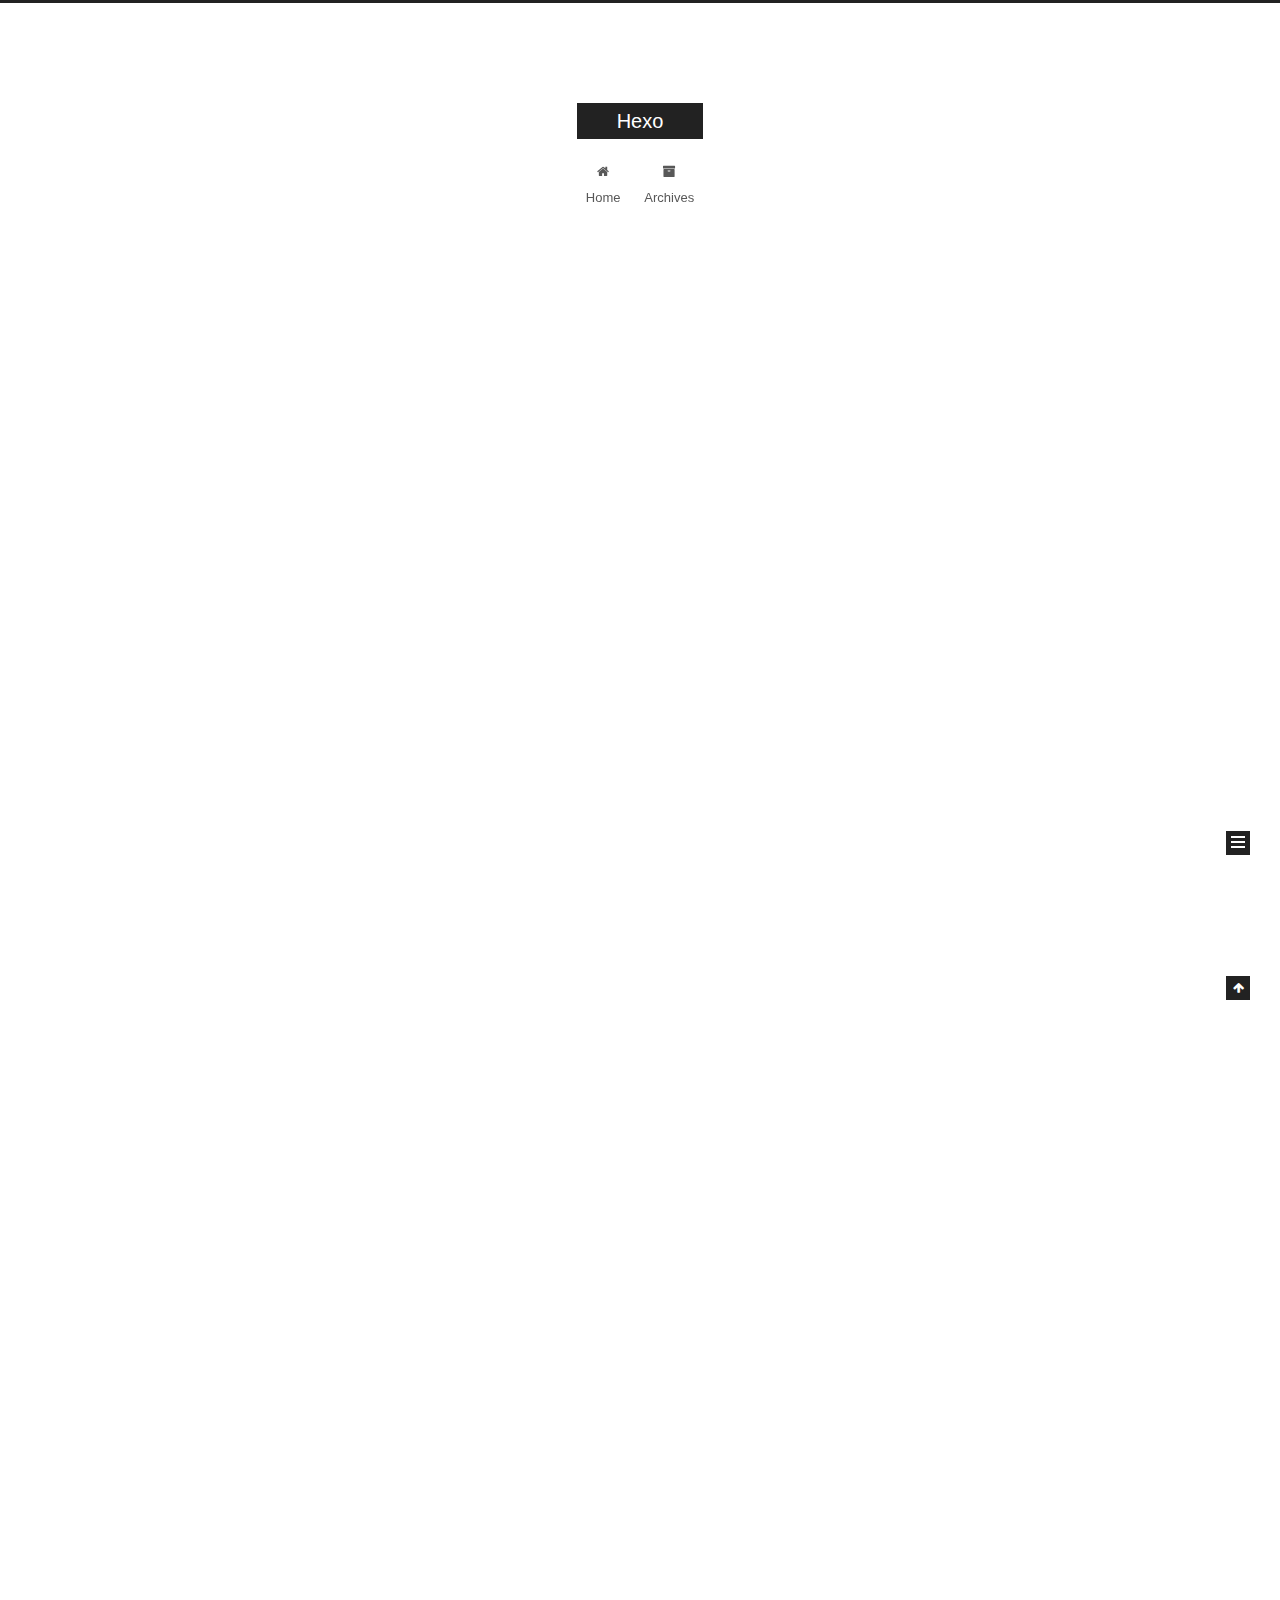
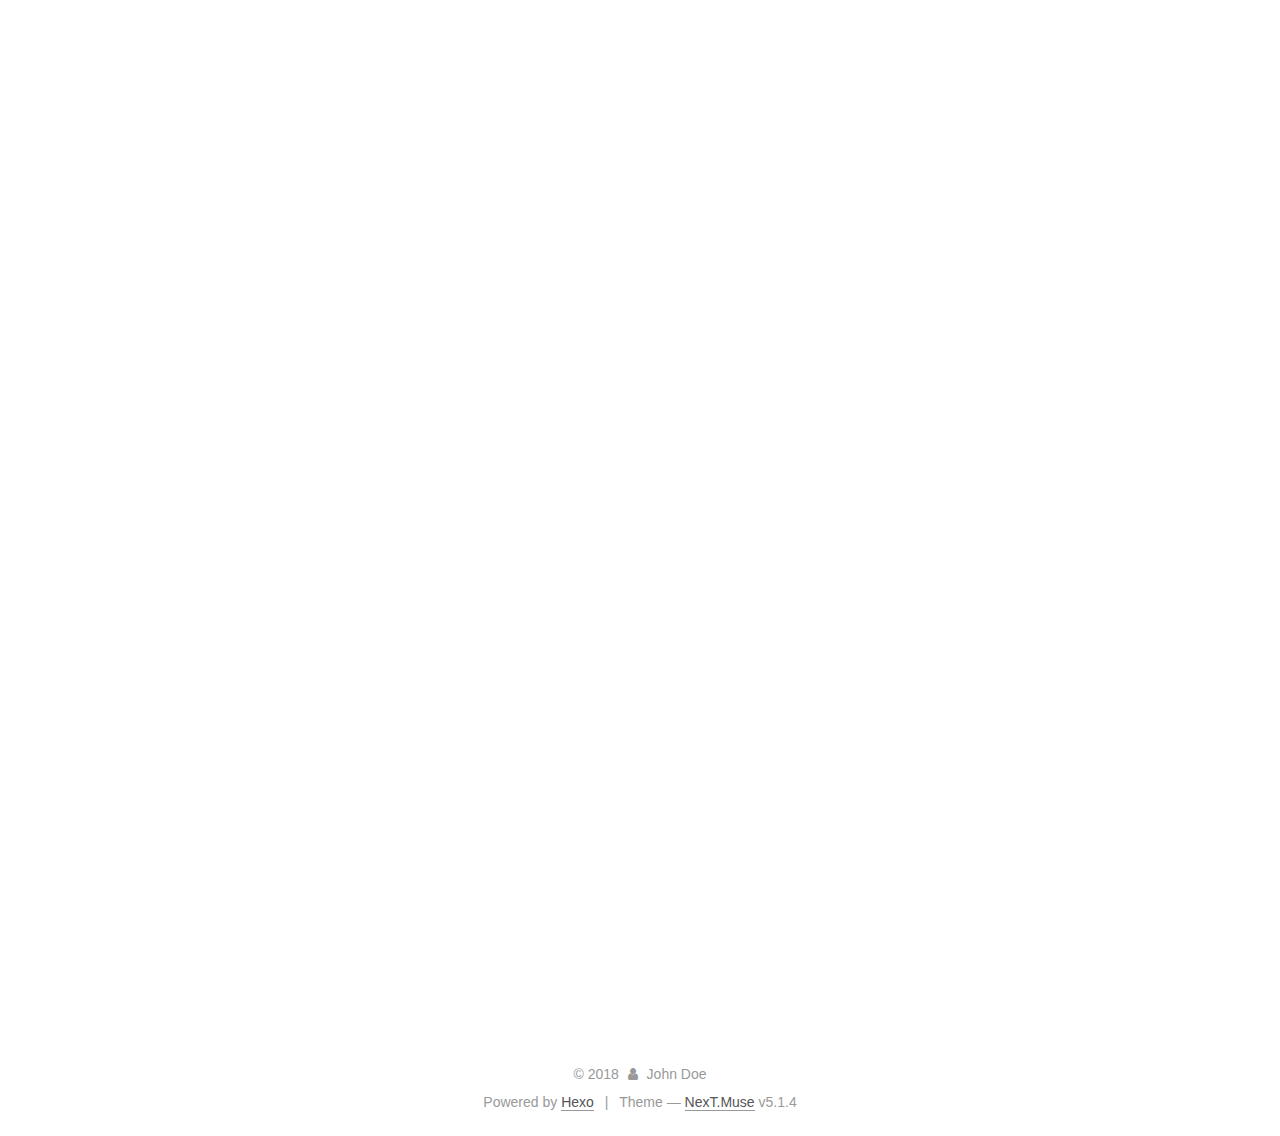
==== index.html @ 078a1661 "Site updated: 2018-10-14 16:38:21" ====
<!DOCTYPE html>



  


<html class="theme-next muse use-motion" lang="">
<head>
  <meta charset="UTF-8"/>
<meta http-equiv="X-UA-Compatible" content="IE=edge" />
<meta name="viewport" content="width=device-width, initial-scale=1, maximum-scale=1"/>
<meta name="theme-color" content="#222">









<meta http-equiv="Cache-Control" content="no-transform" />
<meta http-equiv="Cache-Control" content="no-siteapp" />
















  
  
  <link href="/lib/fancybox/source/jquery.fancybox.css?v=2.1.5" rel="stylesheet" type="text/css" />







<link href="/lib/font-awesome/css/font-awesome.min.css?v=4.6.2" rel="stylesheet" type="text/css" />

<link href="/css/main.css?v=5.1.4" rel="stylesheet" type="text/css" />


  <link rel="apple-touch-icon" sizes="180x180" href="/images/apple-touch-icon-next.png?v=5.1.4">


  <link rel="icon" type="image/png" sizes="32x32" href="/images/favicon-32x32-next.png?v=5.1.4">


  <link rel="icon" type="image/png" sizes="16x16" href="/images/favicon-16x16-next.png?v=5.1.4">


  <link rel="mask-icon" href="/images/logo.svg?v=5.1.4" color="#222">





  <meta name="keywords" content="Hexo, NexT" />










<meta property="og:type" content="website">
<meta property="og:title" content="Hexo">
<meta property="og:url" content="http://yoursite.com/index.html">
<meta property="og:site_name" content="Hexo">
<meta property="og:locale" content="default">
<meta name="twitter:card" content="summary">
<meta name="twitter:title" content="Hexo">



<script type="text/javascript" id="hexo.configurations">
  var NexT = window.NexT || {};
  var CONFIG = {
    root: '/',
    scheme: 'Muse',
    version: '5.1.4',
    sidebar: {"position":"left","display":"post","offset":12,"b2t":false,"scrollpercent":false,"onmobile":false},
    fancybox: true,
    tabs: true,
    motion: {"enable":true,"async":false,"transition":{"post_block":"fadeIn","post_header":"slideDownIn","post_body":"slideDownIn","coll_header":"slideLeftIn","sidebar":"slideUpIn"}},
    duoshuo: {
      userId: '0',
      author: 'Author'
    },
    algolia: {
      applicationID: '',
      apiKey: '',
      indexName: '',
      hits: {"per_page":10},
      labels: {"input_placeholder":"Search for Posts","hits_empty":"We didn't find any results for the search: ${query}","hits_stats":"${hits} results found in ${time} ms"}
    }
  };
</script>



  <link rel="canonical" href="http://yoursite.com/"/>





  <title>Hexo</title>
  








</head>

<body itemscope itemtype="http://schema.org/WebPage" lang="default">

  
  
    
  

  <div class="container sidebar-position-left 
  page-home">
    <div class="headband"></div>

    <header id="header" class="header" itemscope itemtype="http://schema.org/WPHeader">
      <div class="header-inner"><div class="site-brand-wrapper">
  <div class="site-meta ">
    

    <div class="custom-logo-site-title">
      <a href="/"  class="brand" rel="start">
        <span class="logo-line-before"><i></i></span>
        <span class="site-title">Hexo</span>
        <span class="logo-line-after"><i></i></span>
      </a>
    </div>
      
        <p class="site-subtitle"></p>
      
  </div>

  <div class="site-nav-toggle">
    <button>
      <span class="btn-bar"></span>
      <span class="btn-bar"></span>
      <span class="btn-bar"></span>
    </button>
  </div>
</div>

<nav class="site-nav">
  

  
    <ul id="menu" class="menu">
      
        
        <li class="menu-item menu-item-home">
          <a href="/" rel="section">
            
              <i class="menu-item-icon fa fa-fw fa-home"></i> <br />
            
            Home
          </a>
        </li>
      
        
        <li class="menu-item menu-item-archives">
          <a href="/archives/" rel="section">
            
              <i class="menu-item-icon fa fa-fw fa-archive"></i> <br />
            
            Archives
          </a>
        </li>
      

      
    </ul>
  

  
</nav>



 </div>
    </header>

    <main id="main" class="main">
      <div class="main-inner">
        <div class="content-wrap">
          <div id="content" class="content">
            
  <section id="posts" class="posts-expand">
    
      

  

  
  
  

  <article class="post post-type-normal" itemscope itemtype="http://schema.org/Article">
  
  
  
  <div class="post-block">
    <link itemprop="mainEntityOfPage" href="http://yoursite.com/2018/10/14/使用hexo搭建属于自己的博客/">

    <span hidden itemprop="author" itemscope itemtype="http://schema.org/Person">
      <meta itemprop="name" content="John Doe">
      <meta itemprop="description" content="">
      <meta itemprop="image" content="/images/avatar.gif">
    </span>

    <span hidden itemprop="publisher" itemscope itemtype="http://schema.org/Organization">
      <meta itemprop="name" content="Hexo">
    </span>

    
      <header class="post-header">

        
        
          <h1 class="post-title" itemprop="name headline">
                
                <a class="post-title-link" href="/2018/10/14/使用hexo搭建属于自己的博客/" itemprop="url">使用hexo搭建属于自己的博客</a></h1>
        

        <div class="post-meta">
          <span class="post-time">
            
              <span class="post-meta-item-icon">
                <i class="fa fa-calendar-o"></i>
              </span>
              
                <span class="post-meta-item-text">Posted on</span>
              
              <time title="Post created" itemprop="dateCreated datePublished" datetime="2018-10-14T15:47:25+08:00">
                2018-10-14
              </time>
            

            

            
          </span>

          

          
            
          

          
          

          

          

          

        </div>
      </header>
    

    
    
    
    <div class="post-body" itemprop="articleBody">

      
      

      
        
          
            <h3 id="第一步-安装node"><a href="#第一步-安装node" class="headerlink" title="第一步 安装node"></a>第一步 安装node</h3><p>hexo依赖node环境，所以要想使用hexo需要先去下载安装node</p>
<h3 id="第二步-安装并初始化hexo"><a href="#第二步-安装并初始化hexo" class="headerlink" title="第二步 安装并初始化hexo"></a>第二步 安装并初始化hexo</h3><p>首先建立一个hexo专用的文件夹，然后在该目录夹下打开命令行执行安装hexo命令:</p>
<ol>
<li>使用淘宝源代替原本的源为了更快的下载速度</li>
</ol>
<figure class="highlight bash"><table><tr><td class="gutter"><pre><span class="line">1</span><br></pre></td><td class="code"><pre><span class="line">npm install -g cnpm --registry=https://registry.npm.taobao.org</span><br></pre></td></tr></table></figure>
<ol start="2">
<li>执行安装hexo命令</li>
</ol>
<figure class="highlight bash"><table><tr><td class="gutter"><pre><span class="line">1</span><br></pre></td><td class="code"><pre><span class="line">npm install hexo-cli -g</span><br></pre></td></tr></table></figure>
<ol start="3">
<li>初始化hexo,在当前文件夹下建立网站</li>
</ol>
<figure class="highlight bash"><table><tr><td class="gutter"><pre><span class="line">1</span><br></pre></td><td class="code"><pre><span class="line">hexo init</span><br></pre></td></tr></table></figure>
<ol start="4">
<li>安装网站所需依赖包</li>
</ol>
<figure class="highlight bash"><table><tr><td class="gutter"><pre><span class="line">1</span><br></pre></td><td class="code"><pre><span class="line">npm install</span><br></pre></td></tr></table></figure>
<ol start="5">
<li>生成静态文件</li>
</ol>
<figure class="highlight bash"><table><tr><td class="gutter"><pre><span class="line">1</span><br></pre></td><td class="code"><pre><span class="line">hexo generate</span><br></pre></td></tr></table></figure>
<h3 id="第三步-运行hexo博客"><a href="#第三步-运行hexo博客" class="headerlink" title="第三步 运行hexo博客"></a>第三步 运行hexo博客</h3><ol>
<li><p>创建一篇文章</p>
<figure class="highlight bash"><table><tr><td class="gutter"><pre><span class="line">1</span><br></pre></td><td class="code"><pre><span class="line">hexo new <span class="string">'这是标题'</span></span><br></pre></td></tr></table></figure>
</li>
<li><p>启动项目, 运行于localhost:4000</p>
<figure class="highlight bash"><table><tr><td class="gutter"><pre><span class="line">1</span><br></pre></td><td class="code"><pre><span class="line">hexo server</span><br></pre></td></tr></table></figure>
</li>
</ol>
<p>至此博客已经搭建完成，文章都在source_posts目录下，需要以markdown的语法来编写。hexo所有命令文档参考：<a href="https://hexo.io/zh-cn/docs/commands" target="_blank" rel="noopener">https://hexo.io/zh-cn/docs/commands</a></p>

          
        
      
    </div>
    
    
    

    

    

    

    <footer class="post-footer">
      

      

      

      
      
        <div class="post-eof"></div>
      
    </footer>
  </div>
  
  
  
  </article>


    
      

  

  
  
  

  <article class="post post-type-normal" itemscope itemtype="http://schema.org/Article">
  
  
  
  <div class="post-block">
    <link itemprop="mainEntityOfPage" href="http://yoursite.com/2018/10/14/hello-world/">

    <span hidden itemprop="author" itemscope itemtype="http://schema.org/Person">
      <meta itemprop="name" content="John Doe">
      <meta itemprop="description" content="">
      <meta itemprop="image" content="/images/avatar.gif">
    </span>

    <span hidden itemprop="publisher" itemscope itemtype="http://schema.org/Organization">
      <meta itemprop="name" content="Hexo">
    </span>

    
      <header class="post-header">

        
        
          <h1 class="post-title" itemprop="name headline">
                
                <a class="post-title-link" href="/2018/10/14/hello-world/" itemprop="url">Hello World</a></h1>
        

        <div class="post-meta">
          <span class="post-time">
            
              <span class="post-meta-item-icon">
                <i class="fa fa-calendar-o"></i>
              </span>
              
                <span class="post-meta-item-text">Posted on</span>
              
              <time title="Post created" itemprop="dateCreated datePublished" datetime="2018-10-14T15:17:10+08:00">
                2018-10-14
              </time>
            

            

            
          </span>

          

          
            
          

          
          

          

          

          

        </div>
      </header>
    

    
    
    
    <div class="post-body" itemprop="articleBody">

      
      

      
        
          
            <p>Welcome to <a href="https://hexo.io/" target="_blank" rel="noopener">Hexo</a>! This is your very first post. Check <a href="https://hexo.io/docs/" target="_blank" rel="noopener">documentation</a> for more info. If you get any problems when using Hexo, you can find the answer in <a href="https://hexo.io/docs/troubleshooting.html" target="_blank" rel="noopener">troubleshooting</a> or you can ask me on <a href="https://github.com/hexojs/hexo/issues" target="_blank" rel="noopener">GitHub</a>.</p>
<h2 id="Quick-Start"><a href="#Quick-Start" class="headerlink" title="Quick Start"></a>Quick Start</h2><h3 id="Create-a-new-post"><a href="#Create-a-new-post" class="headerlink" title="Create a new post"></a>Create a new post</h3><figure class="highlight bash"><table><tr><td class="gutter"><pre><span class="line">1</span><br></pre></td><td class="code"><pre><span class="line">$ hexo new <span class="string">"My New Post"</span></span><br></pre></td></tr></table></figure>
<p>More info: <a href="https://hexo.io/docs/writing.html" target="_blank" rel="noopener">Writing</a></p>
<h3 id="Run-server"><a href="#Run-server" class="headerlink" title="Run server"></a>Run server</h3><figure class="highlight bash"><table><tr><td class="gutter"><pre><span class="line">1</span><br></pre></td><td class="code"><pre><span class="line">$ hexo server</span><br></pre></td></tr></table></figure>
<p>More info: <a href="https://hexo.io/docs/server.html" target="_blank" rel="noopener">Server</a></p>
<h3 id="Generate-static-files"><a href="#Generate-static-files" class="headerlink" title="Generate static files"></a>Generate static files</h3><figure class="highlight bash"><table><tr><td class="gutter"><pre><span class="line">1</span><br></pre></td><td class="code"><pre><span class="line">$ hexo generate</span><br></pre></td></tr></table></figure>
<p>More info: <a href="https://hexo.io/docs/generating.html" target="_blank" rel="noopener">Generating</a></p>
<h3 id="Deploy-to-remote-sites"><a href="#Deploy-to-remote-sites" class="headerlink" title="Deploy to remote sites"></a>Deploy to remote sites</h3><figure class="highlight bash"><table><tr><td class="gutter"><pre><span class="line">1</span><br></pre></td><td class="code"><pre><span class="line">$ hexo deploy</span><br></pre></td></tr></table></figure>
<p>More info: <a href="https://hexo.io/docs/deployment.html" target="_blank" rel="noopener">Deployment</a></p>

          
        
      
    </div>
    
    
    

    

    

    

    <footer class="post-footer">
      

      

      

      
      
        <div class="post-eof"></div>
      
    </footer>
  </div>
  
  
  
  </article>


    
  </section>

  


          </div>
          


          

        </div>
        
          
  
  <div class="sidebar-toggle">
    <div class="sidebar-toggle-line-wrap">
      <span class="sidebar-toggle-line sidebar-toggle-line-first"></span>
      <span class="sidebar-toggle-line sidebar-toggle-line-middle"></span>
      <span class="sidebar-toggle-line sidebar-toggle-line-last"></span>
    </div>
  </div>

  <aside id="sidebar" class="sidebar">
    
    <div class="sidebar-inner">

      

      

      <section class="site-overview-wrap sidebar-panel sidebar-panel-active">
        <div class="site-overview">
          <div class="site-author motion-element" itemprop="author" itemscope itemtype="http://schema.org/Person">
            
              <p class="site-author-name" itemprop="name">John Doe</p>
              <p class="site-description motion-element" itemprop="description"></p>
          </div>

          <nav class="site-state motion-element">

            
              <div class="site-state-item site-state-posts">
              
                <a href="/archives/">
              
                  <span class="site-state-item-count">2</span>
                  <span class="site-state-item-name">posts</span>
                </a>
              </div>
            

            

            

          </nav>

          

          

          
          

          
          

          

        </div>
      </section>

      

      

    </div>
  </aside>


        
      </div>
    </main>

    <footer id="footer" class="footer">
      <div class="footer-inner">
        <div class="copyright">&copy; <span itemprop="copyrightYear">2018</span>
  <span class="with-love">
    <i class="fa fa-user"></i>
  </span>
  <span class="author" itemprop="copyrightHolder">John Doe</span>

  
</div>


  <div class="powered-by">Powered by <a class="theme-link" target="_blank" href="https://hexo.io">Hexo</a></div>



  <span class="post-meta-divider">|</span>



  <div class="theme-info">Theme &mdash; <a class="theme-link" target="_blank" href="https://github.com/iissnan/hexo-theme-next">NexT.Muse</a> v5.1.4</div>




        







        
      </div>
    </footer>

    
      <div class="back-to-top">
        <i class="fa fa-arrow-up"></i>
        
      </div>
    

    

  </div>

  

<script type="text/javascript">
  if (Object.prototype.toString.call(window.Promise) !== '[object Function]') {
    window.Promise = null;
  }
</script>









  












  
  
    <script type="text/javascript" src="/lib/jquery/index.js?v=2.1.3"></script>
  

  
  
    <script type="text/javascript" src="/lib/fastclick/lib/fastclick.min.js?v=1.0.6"></script>
  

  
  
    <script type="text/javascript" src="/lib/jquery_lazyload/jquery.lazyload.js?v=1.9.7"></script>
  

  
  
    <script type="text/javascript" src="/lib/velocity/velocity.min.js?v=1.2.1"></script>
  

  
  
    <script type="text/javascript" src="/lib/velocity/velocity.ui.min.js?v=1.2.1"></script>
  

  
  
    <script type="text/javascript" src="/lib/fancybox/source/jquery.fancybox.pack.js?v=2.1.5"></script>
  


  


  <script type="text/javascript" src="/js/src/utils.js?v=5.1.4"></script>

  <script type="text/javascript" src="/js/src/motion.js?v=5.1.4"></script>



  
  

  

  


  <script type="text/javascript" src="/js/src/bootstrap.js?v=5.1.4"></script>



  


  




	





  





  












  





  

  

  

  
  

  

  

  

</body>
</html>
---- css/main.css ----
/* normalize.css v3.0.2 | MIT License | git.io/normalize */
html {
  font-family: sans-serif; /* 1 */
  -ms-text-size-adjust: 100%; /* 2 */
  -webkit-text-size-adjust: 100%; /* 2 */
}
body {
  margin: 0;
}
article,
aside,
details,
figcaption,
figure,
footer,
header,
hgroup,
main,
menu,
nav,
section,
summary {
  display: block;
}
audio,
canvas,
progress,
video {
  display: inline-block; /* 1 */
  vertical-align: baseline; /* 2 */
}
audio:not([controls]) {
  display: none;
  height: 0;
}
[hidden],
template {
  display: none;
}
a {
  background-color: transparent;
}
a:active,
a:hover {
  outline: 0;
}
abbr[title] {
  border-bottom: 1px dotted;
}
b,
strong {
  font-weight: bold;
}
dfn {
  font-style: italic;
}
h1 {
  font-size: 2em;
  margin: 0.67em 0;
}
mark {
  background: #ff0;
  color: #000;
}
small {
  font-size: 80%;
}
sub,
sup {
  font-size: 75%;
  line-height: 0;
  position: relative;
  vertical-align: baseline;
}
sup {
  top: -0.5em;
}
sub {
  bottom: -0.25em;
}
img {
  border: 0;
}
svg:not(:root) {
  overflow: hidden;
}
figure {
  margin: 1em 40px;
}
hr {
  -moz-box-sizing: content-box;
  box-sizing: content-box;
  height: 0;
}
pre {
  overflow: auto;
}
code,
kbd,
pre,
samp {
  font-family: monospace, monospace;
  font-size: 1em;
}
button,
input,
optgroup,
select,
textarea {
  color: inherit; /* 1 */
  font: inherit; /* 2 */
  margin: 0; /* 3 */
}
button {
  overflow: visible;
}
button,
select {
  text-transform: none;
}
button,
html input[type="button"],
input[type="reset"],
input[type="submit"] {
  -webkit-appearance: button; /* 2 */
  cursor: pointer; /* 3 */
}
button[disabled],
html input[disabled] {
  cursor: default;
}
button::-moz-focus-inner,
input::-moz-focus-inner {
  border: 0;
  padding: 0;
}
input {
  line-height: normal;
}
input[type="checkbox"],
input[type="radio"] {
  box-sizing: border-box; /* 1 */
  padding: 0; /* 2 */
}
input[type="number"]::-webkit-inner-spin-button,
input[type="number"]::-webkit-outer-spin-button {
  height: auto;
}
input[type="search"] {
  -webkit-appearance: textfield; /* 1 */
  -moz-box-sizing: content-box;
  -webkit-box-sizing: content-box; /* 2 */
  box-sizing: content-box;
}
input[type="search"]::-webkit-search-cancel-button,
input[type="search"]::-webkit-search-decoration {
  -webkit-appearance: none;
}
fieldset {
  border: 1px solid #c0c0c0;
  margin: 0 2px;
  padding: 0.35em 0.625em 0.75em;
}
legend {
  border: 0; /* 1 */
  padding: 0; /* 2 */
}
textarea {
  overflow: auto;
}
optgroup {
  font-weight: bold;
}
table {
  border-collapse: collapse;
  border-spacing: 0;
}
td,
th {
  padding: 0;
}
::selection {
  background: #262a30;
  color: #fff;
}
body {
  position: relative;
  font-family: 'Lato', "PingFang SC", "Microsoft YaHei", sans-serif;
  font-size: 14px;
  line-height: 2;
  color: #555;
  background: #fff;
}
@media (max-width: 767px) {
  body {
    padding-right: 0 !important;
  }
}
@media (min-width: 768px) and (max-width: 991px) {
  body {
    padding-right: 0 !important;
  }
}
@media (min-width: 1600px) {
  body {
    font-size: 16px;
  }
}
h1,
h2,
h3,
h4,
h5,
h6 {
  margin: 0;
  padding: 0;
  font-weight: bold;
  line-height: 1.5;
  font-family: 'Lato', "PingFang SC", "Microsoft YaHei", sans-serif;
}
h2,
h3,
h4,
h5,
h6 {
  margin: 20px 0 15px;
}
h1 {
  font-size: 22px;
}
@media (max-width: 767px) {
  h1 {
    font-size: 18px;
  }
}
h2 {
  font-size: 20px;
}
@media (max-width: 767px) {
  h2 {
    font-size: 16px;
  }
}
h3 {
  font-size: 18px;
}
@media (max-width: 767px) {
  h3 {
    font-size: 14px;
  }
}
h4 {
  font-size: 16px;
}
@media (max-width: 767px) {
  h4 {
    font-size: 12px;
  }
}
h5 {
  font-size: 14px;
}
@media (max-width: 767px) {
  h5 {
    font-size: 10px;
  }
}
h6 {
  font-size: 12px;
}
@media (max-width: 767px) {
  h6 {
    font-size: 8px;
  }
}
p {
  margin: 0 0 20px 0;
}
a {
  color: #555;
  text-decoration: none;
  outline: none;
  border-bottom: 1px solid #999;
  word-wrap: break-word;
}
a:hover {
  color: #222;
  border-bottom-color: #222;
}
blockquote {
  margin: 0;
  padding: 0;
}
img {
  display: block;
  margin: auto;
  max-width: 100%;
  height: auto;
}
hr {
  margin: 40px 0;
  height: 3px;
  border: none;
  background-color: #ddd;
  background-image: repeating-linear-gradient(-45deg, #fff, #fff 4px, transparent 4px, transparent 8px);
}
blockquote {
  padding: 0 15px;
  color: #666;
  border-left: 4px solid #ddd;
}
blockquote cite::before {
  content: "-";
  padding: 0 5px;
}
dt {
  font-weight: 700;
}
dd {
  margin: 0;
  padding: 0;
}
kbd {
  border: 1px solid #ccc;
  border-radius: 0.2em;
  box-shadow: 0.1em 0.1em 0.2em rgba(0,0,0,0.1);
  background-color: #f9f9f9;
  font-family: inherit;
  background-image: -webkit-linear-gradient(top, #eee, #fff, #eee);
  padding: 0.1em 0.3em;
  white-space: nowrap;
}
.text-left {
  text-align: left;
}
.text-center {
  text-align: center;
}
.text-right {
  text-align: right;
}
.text-justify {
  text-align: justify;
}
.text-nowrap {
  white-space: nowrap;
}
.text-lowercase {
  text-transform: lowercase;
}
.text-uppercase {
  text-transform: uppercase;
}
.text-capitalize {
  text-transform: capitalize;
}
.center-block {
  display: block;
  margin-left: auto;
  margin-right: auto;
}
.clearfix:before,
.clearfix:after {
  content: " ";
  display: table;
}
.clearfix:after {
  clear: both;
}
.pullquote {
  width: 45%;
}
.pullquote.left {
  float: left;
  margin-left: 5px;
  margin-right: 10px;
}
.pullquote.right {
  float: right;
  margin-left: 10px;
  margin-right: 5px;
}
.affix.affix.affix {
  position: fixed;
}
.translation {
  margin-top: -20px;
  font-size: 14px;
  color: #999;
}
.scrollbar-measure {
  width: 100px;
  height: 100px;
  overflow: scroll;
  position: absolute;
  top: -9999px;
}
.use-motion .motion-element {
  opacity: 0;
}
table {
  margin: 20px 0;
  width: 100%;
  border-collapse: collapse;
  border-spacing: 0;
  border: 1px solid #ddd;
  font-size: 14px;
  table-layout: fixed;
  word-wrap: break-all;
}
table>tbody>tr:nth-of-type(odd) {
  background-color: #f9f9f9;
}
table>tbody>tr:hover {
  background-color: #f5f5f5;
}
caption,
th,
td {
  padding: 8px;
  text-align: left;
  vertical-align: middle;
  font-weight: normal;
}
th,
td {
  border-bottom: 3px solid #ddd;
  border-right: 1px solid #eee;
}
th {
  padding-bottom: 10px;
  font-weight: 700;
}
td {
  border-bottom-width: 1px;
}
html,
body {
  height: 100%;
}
.container {
  position: relative;
  min-height: 100%;
}
.header-inner {
  margin: 0 auto;
  padding: 100px 0 70px;
  width: 700px;
}
@media (min-width: 1600px) {
  .container .header-inner {
    width: 900px;
  }
}
.main {
  padding-bottom: 150px;
}
.main-inner {
  margin: 0 auto;
  width: 700px;
}
@media (min-width: 1600px) {
  .container .main-inner {
    width: 900px;
  }
}
.footer {
  position: absolute;
  left: 0;
  bottom: 0;
  width: 100%;
  min-height: 50px;
}
.footer-inner {
  box-sizing: border-box;
  margin: 20px auto;
  width: 700px;
}
@media (min-width: 1600px) {
  .container .footer-inner {
    width: 900px;
  }
}
pre,
.highlight {
  overflow: auto;
  margin: 20px 0;
  padding: 0;
  font-size: 13px;
  color: #4d4d4c;
  background: #f7f7f7;
  line-height: 1.6;
}
pre,
code {
  font-family: consolas, Menlo, "PingFang SC", "Microsoft YaHei", monospace;
}
code {
  padding: 2px 4px;
  word-wrap: break-word;
  color: #555;
  background: #eee;
  border-radius: 3px;
  font-size: 13px;
}
pre {
  padding: 10px;
}
pre code {
  padding: 0;
  color: #4d4d4c;
  background: none;
  text-shadow: none;
}
.highlight {
  border-radius: 1px;
}
.highlight pre {
  border: none;
  margin: 0;
  padding: 10px 0;
}
.highlight table {
  margin: 0;
  width: auto;
  border: none;
}
.highlight td {
  border: none;
  padding: 0;
}
.highlight figcaption {
  font-size: 1em;
  color: #4d4d4c;
  line-height: 1em;
  margin-bottom: 1em;
}
.highlight figcaption:before,
.highlight figcaption:after {
  content: " ";
  display: table;
}
.highlight figcaption:after {
  clear: both;
}
.highlight figcaption a {
  float: right;
  color: #4d4d4c;
}
.highlight figcaption a:hover {
  border-bottom-color: #4d4d4c;
}
.highlight .gutter pre {
  padding-left: 10px;
  padding-right: 10px;
  color: #869194;
  text-align: right;
  background-color: #eff2f3;
}
.highlight .code pre {
  width: 100%;
  padding-left: 10px;
  padding-right: 10px;
  background-color: #f7f7f7;
}
.highlight .line {
  height: 20px;
}
.gutter {
  -webkit-user-select: none;
  -moz-user-select: none;
  -ms-user-select: none;
  user-select: none;
}
.gist table {
  width: auto;
}
.gist table td {
  border: none;
}
pre .deletion {
  background: #fdd;
}
pre .addition {
  background: #dfd;
}
pre .meta {
  color: #8959a8;
}
pre .comment {
  color: #8e908c;
}
pre .variable,
pre .attribute,
pre .tag,
pre .regexp,
pre .ruby .constant,
pre .xml .tag .title,
pre .xml .pi,
pre .xml .doctype,
pre .html .doctype,
pre .css .id,
pre .css .class,
pre .css .pseudo {
  color: #c82829;
}
pre .number,
pre .preprocessor,
pre .built_in,
pre .literal,
pre .params,
pre .constant,
pre .command {
  color: #f5871f;
}
pre .ruby .class .title,
pre .css .rules .attribute,
pre .string,
pre .value,
pre .inheritance,
pre .header,
pre .ruby .symbol,
pre .xml .cdata,
pre .special,
pre .number,
pre .formula {
  color: #718c00;
}
pre .title,
pre .css .hexcolor {
  color: #3e999f;
}
pre .function,
pre .python .decorator,
pre .python .title,
pre .ruby .function .title,
pre .ruby .title .keyword,
pre .perl .sub,
pre .javascript .title,
pre .coffeescript .title {
  color: #4271ae;
}
pre .keyword,
pre .javascript .function {
  color: #8959a8;
}
.full-image.full-image.full-image.full-image {
  border: none;
  max-width: 100%;
  width: auto;
  margin: 20px auto 25px;
}
@media (min-width: 992px) {
  .full-image.full-image.full-image.full-image {
    max-width: none;
    width: 110%;
    margin: 25px -5%;
  }
}
.blockquote-center,
.page-home .post-type-quote blockquote,
.page-post-detail .post-type-quote blockquote {
  position: relative;
  margin: 40px 0;
  padding: 0;
  border-left: none;
  text-align: center;
}
.blockquote-center::before,
.page-home .post-type-quote blockquote::before,
.page-post-detail .post-type-quote blockquote::before,
.blockquote-center::after,
.page-home .post-type-quote blockquote::after,
.page-post-detail .post-type-quote blockquote::after {
  position: absolute;
  content: ' ';
  display: block;
  width: 100%;
  height: 24px;
  opacity: 0.2;
  background-repeat: no-repeat;
  background-position: 0 -6px;
  background-size: 22px 22px;
}
.blockquote-center::before,
.page-home .post-type-quote blockquote::before,
.page-post-detail .post-type-quote blockquote::before {
  top: -20px;
  background-image: url("../images/quote-l.svg");
  border-top: 1px solid #ccc;
}
.blockquote-center::after,
.page-home .post-type-quote blockquote::after,
.page-post-detail .post-type-quote blockquote::after {
  bottom: -20px;
  background-image: url("../images/quote-r.svg");
  border-bottom: 1px solid #ccc;
  background-position: 100% 8px;
}
.blockquote-center p,
.page-home .post-type-quote blockquote p,
.page-post-detail .post-type-quote blockquote p,
.blockquote-center div,
.page-home .post-type-quote blockquote div,
.page-post-detail .post-type-quote blockquote div {
  text-align: center;
}
.post .post-body .group-picture img {
  box-sizing: border-box;
  padding: 0 3px;
  border: none;
}
.post .group-picture-row {
  overflow: hidden;
  margin-top: 6px;
}
.post .group-picture-row:first-child {
  margin-top: 0;
}
.post .group-picture-column {
  float: left;
}
.page-post-detail .post-body .group-picture-column {
  float: none;
  margin-top: 10px;
  width: auto !important;
}
.page-post-detail .post-body .group-picture-column img {
  margin: 0 auto;
}
.page-archive .group-picture-container {
  overflow: hidden;
}
.page-archive .group-picture-row {
  float: left;
}
.page-archive .group-picture-row:first-child {
  margin-top: 6px;
}
.page-archive .group-picture-column {
  max-width: 150px;
  max-height: 150px;
}
.post-body .note {
  position: relative;
  padding: 15px;
  margin-bottom: 20px;
  border: 1px solid #eee;
  border-left-width: 5px;
  border-radius: 3px;
}
.post-body .note h2,
.post-body .note h3,
.post-body .note h4,
.post-body .note h5,
.post-body .note h6 {
  margin-top: 0;
  margin-bottom: 0;
  border-bottom: initial;
  padding-top: 0 !important;
}
.post-body .note p:first-child,
.post-body .note ul:first-child,
.post-body .note ol:first-child,
.post-body .note table:first-child,
.post-body .note pre:first-child,
.post-body .note blockquote:first-child {
  margin-top: 0;
}
.post-body .note p:last-child,
.post-body .note ul:last-child,
.post-body .note ol:last-child,
.post-body .note table:last-child,
.post-body .note pre:last-child,
.post-body .note blockquote:last-child {
  margin-bottom: 0;
}
.post-body .note.default {
  border-left-color: #777;
}
.post-body .note.default h2,
.post-body .note.default h3,
.post-body .note.default h4,
.post-body .note.default h5,
.post-body .note.default h6 {
  color: #777;
}
.post-body .note.primary {
  border-left-color: #6f42c1;
}
.post-body .note.primary h2,
.post-body .note.primary h3,
.post-body .note.primary h4,
.post-body .note.primary h5,
.post-body .note.primary h6 {
  color: #6f42c1;
}
.post-body .note.info {
  border-left-color: #428bca;
}
.post-body .note.info h2,
.post-body .note.info h3,
.post-body .note.info h4,
.post-body .note.info h5,
.post-body .note.info h6 {
  color: #428bca;
}
.post-body .note.success {
  border-left-color: #5cb85c;
}
.post-body .note.success h2,
.post-body .note.success h3,
.post-body .note.success h4,
.post-body .note.success h5,
.post-body .note.success h6 {
  color: #5cb85c;
}
.post-body .note.warning {
  border-left-color: #f0ad4e;
}
.post-body .note.warning h2,
.post-body .note.warning h3,
.post-body .note.warning h4,
.post-body .note.warning h5,
.post-body .note.warning h6 {
  color: #f0ad4e;
}
.post-body .note.danger {
  border-left-color: #d9534f;
}
.post-body .note.danger h2,
.post-body .note.danger h3,
.post-body .note.danger h4,
.post-body .note.danger h5,
.post-body .note.danger h6 {
  color: #d9534f;
}
.post-body .label {
  display: inline;
  padding: 0 2px;
  white-space: nowrap;
}
.post-body .label.default {
  background-color: #f0f0f0;
}
.post-body .label.primary {
  background-color: #efe6f7;
}
.post-body .label.info {
  background-color: #e5f2f8;
}
.post-body .label.success {
  background-color: #e7f4e9;
}
.post-body .label.warning {
  background-color: #fcf6e1;
}
.post-body .label.danger {
  background-color: #fae8eb;
}
.post-body .tabs {
  position: relative;
  display: block;
  margin-bottom: 20px;
  padding-top: 10px;
}
.post-body .tabs ul.nav-tabs {
  margin: 0;
  padding: 0;
  display: flex;
  margin-bottom: -1px;
}
@media (max-width: 413px) {
  .post-body .tabs ul.nav-tabs {
    display: block;
    margin-bottom: 5px;
  }
}
.post-body .tabs ul.nav-tabs li.tab {
  list-style-type: none !important;
  margin: 0 0.25em 0 0;
  border-top: 3px solid transparent;
  border-left: 1px solid transparent;
  border-right: 1px solid transparent;
}
@media (max-width: 413px) {
  .post-body .tabs ul.nav-tabs li.tab {
    margin: initial;
    border-top: 1px solid transparent;
    border-left: 3px solid transparent;
    border-right: 1px solid transparent;
    border-bottom: 1px solid transparent;
  }
}
.post-body .tabs ul.nav-tabs li.tab a {
  outline: 0;
  border-bottom: initial;
  display: block;
  line-height: 1.8em;
  padding: 0.25em 0.75em;
  transition-duration: 0.2s;
  transition-timing-function: ease-out;
  transition-delay: 0s;
}
.post-body .tabs ul.nav-tabs li.tab a i {
  width: 1.285714285714286em;
}
.post-body .tabs ul.nav-tabs li.tab.active {
  border-top: 3px solid #fc6423;
  border-left: 1px solid #ddd;
  border-right: 1px solid #ddd;
  background-color: #fff;
}
@media (max-width: 413px) {
  .post-body .tabs ul.nav-tabs li.tab.active {
    border-top: 1px solid #ddd;
    border-left: 3px solid #fc6423;
    border-right: 1px solid #ddd;
    border-bottom: 1px solid #ddd;
  }
}
.post-body .tabs ul.nav-tabs li.tab.active a {
  cursor: default;
  color: #555;
}
.post-body .tabs .tab-content {
  background-color: #fff;
}
.post-body .tabs .tab-content .tab-pane {
  border: 1px solid #ddd;
  padding: 20px 20px 0 20px;
}
.post-body .tabs .tab-content .tab-pane:not(.active) {
  display: none !important;
}
.post-body .tabs .tab-content .tab-pane.active {
  display: block !important;
}
.btn {
  display: inline-block;
  padding: 0 20px;
  font-size: 14px;
  color: #fff;
  background: #222;
  border: 2px solid #222;
  text-decoration: none;
  border-radius: 0;
  transition-property: background-color;
  transition-duration: 0.2s;
  transition-timing-function: ease-in-out;
  transition-delay: 0s;
  line-height: 2;
}
.btn:hover {
  border-color: #222;
  color: #222;
  background: #fff;
}
.btn +.btn {
  margin: 0 0 8px 8px;
}
.btn .fa-fw {
  width: 1.285714285714286em;
  text-align: left;
}
.btn-bar {
  display: block;
  width: 22px;
  height: 2px;
  background: #555;
  border-radius: 1px;
}
.btn-bar+.btn-bar {
  margin-top: 4px;
}
.pagination {
  margin: 120px 0 40px;
  text-align: center;
  border-top: 1px solid #eee;
}
.page-number-basic,
.pagination .prev,
.pagination .next,
.pagination .page-number,
.pagination .space {
  display: inline-block;
  position: relative;
  top: -1px;
  margin: 0 10px;
  padding: 0 11px;
}
@media (max-width: 767px) {
  .page-number-basic,
  .pagination .prev,
  .pagination .next,
  .pagination .page-number,
  .pagination .space {
    margin: 0 5px;
  }
}
.pagination .prev,
.pagination .next,
.pagination .page-number {
  border-bottom: 0;
  border-top: 1px solid #eee;
  transition-property: border-color;
  transition-duration: 0.2s;
  transition-timing-function: ease-in-out;
  transition-delay: 0s;
}
.pagination .prev:hover,
.pagination .next:hover,
.pagination .page-number:hover {
  border-top-color: #222;
}
.pagination .space {
  padding: 0;
  margin: 0;
}
.pagination .prev {
  margin-left: 0;
}
.pagination .next {
  margin-right: 0;
}
.pagination .page-number.current {
  color: #fff;
  background: #ccc;
  border-top-color: #ccc;
}
@media (max-width: 767px) {
  .pagination {
    border-top: none;
  }
  .pagination .prev,
  .pagination .next,
  .pagination .page-number {
    margin-bottom: 10px;
    border-top: 0;
    border-bottom: 1px solid #eee;
    padding: 0 10px;
  }
  .pagination .prev:hover,
  .pagination .next:hover,
  .pagination .page-number:hover {
    border-bottom-color: #222;
  }
}
.comments {
  margin: 60px 20px 0;
}
.tag-cloud {
  text-align: center;
}
.tag-cloud a {
  display: inline-block;
  margin: 10px;
}
.back-to-top {
  box-sizing: border-box;
  position: fixed;
  bottom: -100px;
  right: 30px;
  z-index: 1050;
  padding: 0 6px;
  width: 24px;
  background: #222;
  font-size: 12px;
  opacity: 1;
  color: #fff;
  cursor: pointer;
  text-align: center;
  -webkit-transform: translateZ(0);
  transition-property: bottom;
  transition-duration: 0.2s;
  transition-timing-function: ease-in-out;
  transition-delay: 0s;
}
@media (min-width: 768px) and (max-width: 991px) {
  .back-to-top {
    display: none !important;
  }
}
@media (max-width: 767px) {
  .back-to-top {
    display: none !important;
  }
}
.back-to-top.back-to-top-on {
  bottom: 19px;
}
.header {
  background: transparent;
}
.header-inner {
  position: relative;
}
.headband {
  height: 3px;
  background: #222;
}
.site-meta {
  margin: 0;
  text-align: center;
}
@media (max-width: 767px) {
  .site-meta {
    text-align: center;
  }
}
.brand {
  position: relative;
  display: inline-block;
  padding: 0 40px;
  color: #fff;
  background: #222;
  border-bottom: none;
}
.brand:hover {
  color: #fff;
}
.logo {
  display: inline-block;
  margin-right: 5px;
  line-height: 36px;
  vertical-align: top;
}
.site-title {
  display: inline-block;
  vertical-align: top;
  line-height: 36px;
  font-size: 20px;
  font-weight: normal;
  font-family: 'Lato', "PingFang SC", "Microsoft YaHei", sans-serif;
}
.site-subtitle {
  margin-top: 10px;
  font-size: 13px;
  color: #999;
}
.use-motion .brand {
  opacity: 0;
}
.use-motion .logo,
.use-motion .site-title,
.use-motion .site-subtitle {
  opacity: 0;
  position: relative;
  top: -10px;
}
.site-nav-toggle {
  display: none;
  position: absolute;
  top: 10px;
  left: 10px;
}
@media (max-width: 767px) {
  .site-nav-toggle {
    display: block;
  }
}
.site-nav-toggle button {
  margin-top: 2px;
  padding: 9px 10px;
  background: transparent;
  border: none;
}
@media (max-width: 767px) {
  .site-nav {
    display: none;
    margin: 0 -10px;
    padding: 0 10px;
    clear: both;
    border-top: 1px solid #ddd;
  }
}
@media (min-width: 768px) and (max-width: 991px) {
  .site-nav {
    display: block !important;
  }
}
@media (min-width: 992px) {
  .site-nav {
    display: block !important;
  }
}
.menu {
  margin-top: 20px;
  padding-left: 0;
  text-align: center;
}
.menu .menu-item {
  display: inline-block;
  margin: 0 10px;
  list-style: none;
}
@media screen and (max-width: 767px) {
  .menu .menu-item {
    margin-top: 10px;
  }
}
.menu .menu-item a {
  display: block;
  font-size: 13px;
  line-height: inherit;
  border-bottom: 1px solid transparent;
  transition-property: border-color;
  transition-duration: 0.2s;
  transition-timing-function: ease-in-out;
  transition-delay: 0s;
}
.menu .menu-item a:hover {
  border-bottom-color: #222;
}
.menu .menu-item .fa {
  margin-right: 5px;
}
.use-motion .menu-item {
  opacity: 0;
}
.post-body {
  font-family: 'Lato', "PingFang SC", "Microsoft YaHei", sans-serif;
}
@media (max-width: 767px) {
  .post-body {
    word-break: break-word;
  }
}
.post-body .fancybox img {
  display: block !important;
  margin: 0 auto;
  cursor: pointer;
  cursor: zoom-in;
  cursor: -webkit-zoom-in;
}
.post-body .image-caption,
.post-body .figure .caption {
  margin: -20px auto 15px;
  text-align: center;
  font-size: 14px;
  color: #999;
  font-weight: bold;
  line-height: 1;
}
.post-sticky-flag {
  display: inline-block;
  font-size: 16px;
  -ms-transform: rotate(30deg);
  -webkit-transform: rotate(30deg);
  -moz-transform: rotate(30deg);
  -ms-transform: rotate(30deg);
  -o-transform: rotate(30deg);
  transform: rotate(30deg);
}
.use-motion .post-block,
.use-motion .pagination,
.use-motion .comments {
  opacity: 0;
}
.use-motion .post-header {
  opacity: 0;
}
.use-motion .post-body {
  opacity: 0;
}
.use-motion .collection-title {
  opacity: 0;
}
.posts-expand {
  padding-top: 40px;
}
@media (max-width: 767px) {
  .posts-expand {
    margin: 0 20px;
  }
  .post-body pre .gutter pre {
    padding-right: 10px;
  }
  .post-body .highlight {
    margin-left: 0px;
    margin-right: 0px;
    padding: 0;
  }
  .post-body .highlight .gutter pre {
    padding-right: 10px;
  }
}
@media (min-width: 992px) {
  .posts-expand .post-body {
    text-align: justify;
  }
}
.posts-expand .post-body h2,
.posts-expand .post-body h3,
.posts-expand .post-body h4,
.posts-expand .post-body h5,
.posts-expand .post-body h6 {
  padding-top: 10px;
}
.posts-expand .post-body h2 .header-anchor,
.posts-expand .post-body h3 .header-anchor,
.posts-expand .post-body h4 .header-anchor,
.posts-expand .post-body h5 .header-anchor,
.posts-expand .post-body h6 .header-anchor {
  float: right;
  margin-left: 10px;
  color: #ccc;
  border-bottom-style: none;
  visibility: hidden;
}
.posts-expand .post-body h2 .header-anchor:hover,
.posts-expand .post-body h3 .header-anchor:hover,
.posts-expand .post-body h4 .header-anchor:hover,
.posts-expand .post-body h5 .header-anchor:hover,
.posts-expand .post-body h6 .header-anchor:hover {
  color: inherit;
}
.posts-expand .post-body h2:hover .header-anchor,
.posts-expand .post-body h3:hover .header-anchor,
.posts-expand .post-body h4:hover .header-anchor,
.posts-expand .post-body h5:hover .header-anchor,
.posts-expand .post-body h6:hover .header-anchor {
  visibility: visible;
}
.posts-expand .post-body ul li {
  list-style: circle;
}
.posts-expand .post-body img {
  box-sizing: border-box;
  margin: auto;
  padding: 3px;
  border: 1px solid #ddd;
}
.posts-expand .post-body .fancybox img {
  margin: 0 auto 25px;
}
@media (max-width: 767px) {
  .posts-collapse {
    margin: 0 20px;
  }
  .posts-collapse .post-title,
  .posts-collapse .post-meta {
    display: block;
    width: auto;
    text-align: left;
  }
}
.posts-collapse {
  position: relative;
  z-index: 1010;
  margin-left: 55px;
}
.posts-collapse::after {
  content: " ";
  position: absolute;
  top: 20px;
  left: 0;
  margin-left: -2px;
  width: 4px;
  height: 100%;
  background: #f5f5f5;
  z-index: -1;
}
@media (max-width: 767px) {
  .posts-collapse {
    margin: 0 20px;
  }
}
.posts-collapse .collection-title {
  position: relative;
  margin: 60px 0;
}
.posts-collapse .collection-title h1,
.posts-collapse .collection-title h2 {
  margin-left: 20px;
}
.posts-collapse .collection-title small {
  color: #bbb;
  margin-left: 5px;
}
.posts-collapse .collection-title::before {
  content: " ";
  position: absolute;
  left: 0;
  top: 50%;
  margin-left: -4px;
  margin-top: -4px;
  width: 8px;
  height: 8px;
  background: #bbb;
  border-radius: 50%;
}
.posts-collapse .post {
  margin: 30px 0;
}
.posts-collapse .post-header {
  position: relative;
  transition-duration: 0.2s;
  transition-timing-function: ease-in-out;
  transition-delay: 0s;
  transition-property: border;
  border-bottom: 1px dashed #ccc;
}
.posts-collapse .post-header::before {
  content: " ";
  position: absolute;
  left: 0;
  top: 12px;
  width: 6px;
  height: 6px;
  margin-left: -4px;
  background: #bbb;
  border-radius: 50%;
  border: 1px solid #fff;
  transition-duration: 0.2s;
  transition-timing-function: ease-in-out;
  transition-delay: 0s;
  transition-property: background;
}
.posts-collapse .post-header:hover {
  border-bottom-color: #666;
}
.posts-collapse .post-header:hover::before {
  background: #222;
}
.posts-collapse .post-meta {
  position: absolute;
  font-size: 12px;
  left: 20px;
  top: 5px;
}
.posts-collapse .post-comments-count {
  display: none;
}
.posts-collapse .post-title {
  margin-left: 60px;
  font-size: 16px;
  font-weight: normal;
  line-height: inherit;
}
.posts-collapse .post-title::after {
  margin-left: 3px;
  opacity: 0.6;
}
.posts-collapse .post-title a {
  color: #666;
  border-bottom: none;
}
.page-home .post-type-quote .post-header,
.page-post-detail .post-type-quote .post-header,
.page-home .post-type-quote .post-tags,
.page-post-detail .post-type-quote .post-tags {
  display: none;
}
.posts-expand .post-title {
  text-align: center;
  word-break: break-word;
  font-weight: 400;
}
.posts-expand .post-title-link {
  display: inline-block;
  position: relative;
  color: #555;
  border-bottom: none;
  line-height: 1.2;
  vertical-align: top;
}
.posts-expand .post-title-link::before {
  content: "";
  position: absolute;
  width: 100%;
  height: 2px;
  bottom: 0;
  left: 0;
  background-color: #000;
  visibility: hidden;
  -webkit-transform: scaleX(0);
  -moz-transform: scaleX(0);
  -ms-transform: scaleX(0);
  -o-transform: scaleX(0);
  transform: scaleX(0);
  transition-duration: 0.2s;
  transition-timing-function: ease-in-out;
  transition-delay: 0s;
}
.posts-expand .post-title-link:hover::before {
  visibility: visible;
  -webkit-transform: scaleX(1);
  -moz-transform: scaleX(1);
  -ms-transform: scaleX(1);
  -o-transform: scaleX(1);
  transform: scaleX(1);
}
.posts-expand .post-title-link .fa {
  font-size: 16px;
}
.posts-expand .post-meta {
  margin: 3px 0 60px 0;
  color: #999;
  font-family: 'Lato', "PingFang SC", "Microsoft YaHei", sans-serif;
  font-size: 12px;
  text-align: center;
}
.posts-expand .post-meta .post-category-list {
  display: inline-block;
  margin: 0;
  padding: 3px;
}
.posts-expand .post-meta .post-category-list-link {
  color: #999;
}
.posts-expand .post-meta .post-description {
  font-size: 14px;
  margin-top: 2px;
}
.post-meta-divider {
  margin: 0 0.5em;
}
.post-meta-item-icon {
  margin-right: 3px;
}
@media (min-width: 768px) and (max-width: 991px) {
  .post-meta-item-icon {
    display: inline-block;
  }
}
@media (max-width: 767px) {
  .post-meta-item-icon {
    display: inline-block;
  }
}
@media (min-width: 768px) and (max-width: 991px) {
  .post-meta-item-text {
    display: none;
  }
}
@media (max-width: 767px) {
  .post-meta-item-text {
    display: none;
  }
}
@media (max-width: 767px) {
  .posts-expand .post-comments-count {
    display: none;
  }
}
.post-button {
  margin-top: 40px;
}
.posts-expand .post-tags {
  margin-top: 40px;
  text-align: center;
}
.posts-expand .post-tags a {
  display: inline-block;
  margin-right: 10px;
  font-size: 13px;
}
.post-nav {
  display: table;
  margin-top: 15px;
  width: 100%;
  border-top: 1px solid #eee;
}
.post-nav-divider {
  display: table-cell;
  width: 10%;
}
.post-nav-item {
  display: table-cell;
  padding: 10px 0 0 0;
  width: 45%;
  vertical-align: top;
}
.post-nav-item a {
  position: relative;
  display: block;
  line-height: 25px;
  font-size: 14px;
  color: #555;
  border-bottom: none;
}
.post-nav-item a:hover {
  color: #222;
  border-bottom: none;
}
.post-nav-item a:active {
  top: 2px;
}
.post-nav-item .fa {
  position: absolute;
  top: 8px;
  left: 0;
  font-size: 12px;
}
.post-nav-next a {
  padding-left: 15px;
}
.post-nav-prev {
  text-align: right;
}
.post-nav-prev a {
  padding-right: 15px;
}
.post-nav-prev .fa {
  right: 0;
  left: auto;
}
.posts-expand .post-eof {
  display: block;
  margin: 80px auto 60px;
  width: 8%;
  height: 1px;
  background: #ccc;
  text-align: center;
}
.post:last-child .post-eof.post-eof.post-eof {
  display: none;
}
.post-gallery {
  display: table;
  table-layout: fixed;
  width: 100%;
  border-collapse: separate;
}
.post-gallery-row {
  display: table-row;
}
.post-gallery .post-gallery-img {
  display: table-cell;
  text-align: center;
  vertical-align: middle;
  border: none;
}
.post-gallery .post-gallery-img img {
  max-width: 100%;
  max-height: 100%;
  border: none;
}
.fancybox-close,
.fancybox-close:hover {
  border: none;
}
.rtl.post-body p,
.rtl.post-body a,
.rtl.post-body h1,
.rtl.post-body h2,
.rtl.post-body h3,
.rtl.post-body h4,
.rtl.post-body h5,
.rtl.post-body h6,
.rtl.post-body li,
.rtl.post-body ul,
.rtl.post-body ol {
  direction: rtl;
  font-family: UKIJ Ekran;
}
.rtl.post-title {
  font-family: UKIJ Ekran;
}
.sidebar {
  position: fixed;
  right: 0;
  top: 0;
  bottom: 0;
  width: 0;
  z-index: 1040;
  box-shadow: inset 0 2px 6px #000;
  background: #222;
  -webkit-transform: translateZ(0);
}
.sidebar a {
  color: #999;
  border-bottom-color: #555;
}
.sidebar a:hover {
  color: #eee;
}
@media (min-width: 768px) and (max-width: 991px) {
  .sidebar {
    display: none !important;
  }
}
@media (max-width: 767px) {
  .sidebar {
    display: none !important;
  }
}
.sidebar-inner {
  position: relative;
  padding: 20px 10px;
  color: #999;
  text-align: center;
}
.site-overview-wrap {
  overflow: hidden;
}
.site-overview {
  overflow-y: auto;
  overflow-x: hidden;
}
.sidebar-toggle {
  position: fixed;
  right: 30px;
  bottom: 45px;
  width: 14px;
  height: 14px;
  padding: 5px;
  background: #222;
  line-height: 0;
  z-index: 1050;
  cursor: pointer;
  -webkit-transform: translateZ(0);
}
@media (min-width: 768px) and (max-width: 991px) {
  .sidebar-toggle {
    display: none !important;
  }
}
@media (max-width: 767px) {
  .sidebar-toggle {
    display: none !important;
  }
}
.sidebar-toggle-line {
  position: relative;
  display: inline-block;
  vertical-align: top;
  height: 2px;
  width: 100%;
  background: #fff;
  margin-top: 3px;
}
.sidebar-toggle-line:first-child {
  margin-top: 0;
}
.site-author-image {
  display: block;
  margin: 0 auto;
  padding: 2px;
  max-width: 96px;
  height: auto;
  border: 2px solid #333;
}
.site-author-name {
  margin: 5px 0 0;
  text-align: center;
  color: #f5f5f5;
  font-weight: normal;
}
.site-description {
  margin-top: 5px;
  text-align: center;
  font-size: 14px;
  color: #999;
}
.site-state {
  overflow: hidden;
  line-height: 1.4;
  white-space: nowrap;
  text-align: center;
}
.site-state-item {
  display: inline-block;
  padding: 0 15px;
  border-left: 1px solid #333;
}
.site-state-item:first-child {
  border-left: none;
}
.site-state-item a {
  border-bottom: none;
}
.site-state-item-count {
  display: block;
  text-align: center;
  color: inherit;
  font-weight: 600;
  font-size: 18px;
}
.site-state-item-name {
  font-size: 13px;
  color: inherit;
}
.feed-link {
  margin-top: 20px;
}
.feed-link a {
  display: inline-block;
  padding: 0 15px;
  color: #fc6423;
  border: 1px solid #fc6423;
  border-radius: 4px;
}
.feed-link a i {
  color: #fc6423;
  font-size: 14px;
}
.feed-link a:hover {
  color: #fff;
  background: #fc6423;
}
.feed-link a:hover i {
  color: #fff;
}
.links-of-author {
  margin-top: 20px;
}
.links-of-author a {
  display: inline-block;
  vertical-align: middle;
  margin-right: 10px;
  margin-bottom: 10px;
  border-bottom-color: #555;
  font-size: 13px;
}
.links-of-author a:before {
  display: inline-block;
  vertical-align: middle;
  margin-right: 3px;
  content: " ";
  width: 4px;
  height: 4px;
  border-radius: 50%;
  background: #5d535b;
}
.links-of-blogroll {
  font-size: 13px;
}
.links-of-blogroll-title {
  margin-top: 20px;
  font-size: 14px;
  font-weight: 600;
}
.links-of-blogroll-list {
  margin: 0;
  padding: 0;
  list-style: none;
}
.links-of-blogroll-item {
  padding: 2px 10px;
}
.links-of-blogroll-item a {
  max-width: 280px;
  box-sizing: border-box;
  display: inline-block;
  overflow: hidden;
  white-space: nowrap;
  text-overflow: ellipsis;
}
.sidebar-nav {
  margin: 0 0 20px;
  padding-left: 0;
}
.sidebar-nav li {
  display: inline-block;
  cursor: pointer;
  border-bottom: 1px solid transparent;
  font-size: 14px;
  color: #555;
}
.sidebar-nav li:hover {
  color: #f5f5f5;
}
.page-post-detail .sidebar-nav-toc {
  padding: 0 5px;
}
.page-post-detail .sidebar-nav-overview {
  margin-left: 10px;
}
.sidebar-nav .sidebar-nav-active {
  color: #87daff;
  border-bottom-color: #87daff;
}
.sidebar-nav .sidebar-nav-active:hover {
  color: #87daff;
}
.sidebar-panel {
  display: none;
}
.sidebar-panel-active {
  display: block;
}
.post-toc-empty {
  font-size: 14px;
  color: #666;
}
.post-toc-wrap {
  overflow: hidden;
}
.post-toc {
  overflow: auto;
}
.post-toc ol {
  margin: 0;
  padding: 0 2px 5px 10px;
  text-align: left;
  list-style: none;
  font-size: 14px;
}
.post-toc ol > ol {
  padding-left: 0;
}
.post-toc ol a {
  transition-duration: 0.2s;
  transition-timing-function: ease-in-out;
  transition-delay: 0s;
  transition-property: all;
  color: #999;
  border-bottom-color: #555;
}
.post-toc ol a:hover {
  color: #ccc;
  border-bottom-color: #ccc;
}
.post-toc .nav-item {
  overflow: hidden;
  text-overflow: ellipsis;
  text-align: justify;
  white-space: nowrap;
  line-height: 1.8;
}
.post-toc .nav .nav-child {
  display: none;
}
.post-toc .nav .active > .nav-child {
  display: block;
}
.post-toc .nav .active-current > .nav-child {
  display: block;
}
.post-toc .nav .active-current > .nav-child > .nav-item {
  display: block;
}
.post-toc .nav .active > a {
  color: #87daff;
  border-bottom-color: #87daff;
}
.post-toc .nav .active-current > a {
  color: #87daff;
}
.post-toc .nav .active-current > a:hover {
  color: #87daff;
}
.footer {
  font-size: 14px;
  color: #999;
}
.footer img {
  border: none;
}
.footer-inner {
  text-align: center;
}
.with-love {
  display: inline-block;
  margin: 0 5px;
}
.powered-by,
.theme-info {
  display: inline-block;
}
.cc-license {
  margin-top: 10px;
  text-align: center;
}
.cc-license .cc-opacity {
  opacity: 0.7;
  border-bottom: none;
}
.cc-license .cc-opacity:hover {
  opacity: 0.9;
}
.cc-license img {
  display: inline-block;
}
.theme-next #ds-thread #ds-reset {
  color: #555;
}
.theme-next #ds-thread #ds-reset .ds-replybox {
  margin-bottom: 30px;
}
.theme-next #ds-thread #ds-reset .ds-replybox .ds-avatar,
.theme-next #ds-reset .ds-avatar img {
  box-shadow: none;
}
.theme-next #ds-thread #ds-reset .ds-textarea-wrapper {
  border-color: #c7d4e1;
  background: none;
  border-top-right-radius: 3px;
  border-top-left-radius: 3px;
}
.theme-next #ds-thread #ds-reset .ds-textarea-wrapper textarea {
  height: 60px;
}
.theme-next #ds-reset .ds-rounded-top {
  border-radius: 0;
}
.theme-next #ds-thread #ds-reset .ds-post-toolbar {
  box-sizing: border-box;
  border: 1px solid #c7d4e1;
  background: #f6f8fa;
}
.theme-next #ds-thread #ds-reset .ds-post-options {
  height: 40px;
  border: none;
  background: none;
}
.theme-next #ds-thread #ds-reset .ds-toolbar-buttons {
  top: 11px;
}
.theme-next #ds-thread #ds-reset .ds-sync {
  top: 5px;
}
.theme-next #ds-thread #ds-reset .ds-post-button {
  top: 4px;
  right: 5px;
  width: 90px;
  height: 30px;
  border: 1px solid #c5ced7;
  border-radius: 3px;
  background-image: linear-gradient(#fbfbfc, #f5f7f9);
  color: #60676d;
}
.theme-next #ds-thread #ds-reset .ds-post-button:hover {
  background-position: 0 -30px;
  color: #60676d;
}
.theme-next #ds-thread #ds-reset .ds-comments-info {
  padding: 10px 0;
}
.theme-next #ds-thread #ds-reset .ds-sort {
  display: none;
}
.theme-next #ds-thread #ds-reset li.ds-tab a.ds-current {
  border: none;
  background: #f6f8fa;
  color: #60676d;
}
.theme-next #ds-thread #ds-reset li.ds-tab a.ds-current:hover {
  background-color: #e9f0f7;
  color: #60676d;
}
.theme-next #ds-thread #ds-reset li.ds-tab a {
  border-radius: 2px;
  padding: 5px;
}
.theme-next #ds-thread #ds-reset .ds-login-buttons p {
  color: #999;
  line-height: 36px;
}
.theme-next #ds-thread #ds-reset .ds-login-buttons .ds-service-list li {
  height: 28px;
}
.theme-next #ds-thread #ds-reset .ds-service-list a {
  background: none;
  padding: 5px;
  border: 1px solid;
  border-radius: 3px;
  text-align: center;
}
.theme-next #ds-thread #ds-reset .ds-service-list a:hover {
  color: #fff;
  background: #666;
}
.theme-next #ds-thread #ds-reset .ds-service-list .ds-weibo {
  color: #fc9b00;
  border-color: #fc9b00;
}
.theme-next #ds-thread #ds-reset .ds-service-list .ds-weibo:hover {
  background: #fc9b00;
}
.theme-next #ds-thread #ds-reset .ds-service-list .ds-qq {
  color: #60a3ec;
  border-color: #60a3ec;
}
.theme-next #ds-thread #ds-reset .ds-service-list .ds-qq:hover {
  background: #60a3ec;
}
.theme-next #ds-thread #ds-reset .ds-service-list .ds-renren {
  color: #2e7ac4;
  border-color: #2e7ac4;
}
.theme-next #ds-thread #ds-reset .ds-service-list .ds-renren:hover {
  background: #2e7ac4;
}
.theme-next #ds-thread #ds-reset .ds-service-list .ds-douban {
  color: #37994c;
  border-color: #37994c;
}
.theme-next #ds-thread #ds-reset .ds-service-list .ds-douban:hover {
  background: #37994c;
}
.theme-next #ds-thread #ds-reset .ds-service-list .ds-kaixin {
  color: #fef20d;
  border-color: #fef20d;
}
.theme-next #ds-thread #ds-reset .ds-service-list .ds-kaixin:hover {
  background: #fef20d;
}
.theme-next #ds-thread #ds-reset .ds-service-list .ds-netease {
  color: #f00;
  border-color: #f00;
}
.theme-next #ds-thread #ds-reset .ds-service-list .ds-netease:hover {
  background: #f00;
}
.theme-next #ds-thread #ds-reset .ds-service-list .ds-sohu {
  color: #ffcb05;
  border-color: #ffcb05;
}
.theme-next #ds-thread #ds-reset .ds-service-list .ds-sohu:hover {
  background: #ffcb05;
}
.theme-next #ds-thread #ds-reset .ds-service-list .ds-baidu {
  color: #2831e0;
  border-color: #2831e0;
}
.theme-next #ds-thread #ds-reset .ds-service-list .ds-baidu:hover {
  background: #2831e0;
}
.theme-next #ds-thread #ds-reset .ds-service-list .ds-google {
  color: #166bec;
  border-color: #166bec;
}
.theme-next #ds-thread #ds-reset .ds-service-list .ds-google:hover {
  background: #166bec;
}
.theme-next #ds-thread #ds-reset .ds-service-list .ds-weixin {
  color: #00ce0d;
  border-color: #00ce0d;
}
.theme-next #ds-thread #ds-reset .ds-service-list .ds-weixin:hover {
  background: #00ce0d;
}
.theme-next #ds-thread #ds-reset .ds-service-list .ds-more-services {
  border: none;
}
.theme-next #ds-thread #ds-reset .ds-service-list .ds-more-services:hover {
  background: none;
}
.theme-next #ds-reset .duoshuo-ua-admin {
  display: inline-block;
  color: #f00;
}
.theme-next #ds-reset .duoshuo-ua-platform,
.theme-next #ds-reset .duoshuo-ua-browser {
  color: #ccc;
}
.theme-next #ds-reset .duoshuo-ua-platform .fa,
.theme-next #ds-reset .duoshuo-ua-browser .fa {
  display: inline-block;
  margin-right: 3px;
}
.theme-next #ds-reset .duoshuo-ua-separator {
  display: inline-block;
  margin-left: 5px;
}
.theme-next .this_ua {
  background-color: #ccc !important;
  border-radius: 4px;
  padding: 0 5px !important;
  margin: 1px 1px !important;
  border: 1px solid #bbb !important;
  color: #fff;
  display: inline-block !important;
}
.theme-next .this_ua.admin {
  background-color: #d9534f !important;
  border-color: #d9534f !important;
}
.theme-next .this_ua.platform.iOS,
.theme-next .this_ua.platform.Mac,
.theme-next .this_ua.platform.Windows {
  background-color: #39b3d7 !important;
  border-color: #46b8da !important;
}
.theme-next .this_ua.platform.Linux {
  background-color: #3a3a3a !important;
  border-color: #1f1f1f !important;
}
.theme-next .this_ua.platform.Android {
  background-color: #00c47d !important;
  border-color: #01b171 !important;
}
.theme-next .this_ua.browser.Mobile,
.theme-next .this_ua.browser.Chrome {
  background-color: #5cb85c !important;
  border-color: #4cae4c !important;
}
.theme-next .this_ua.browser.Firefox {
  background-color: #f0ad4e !important;
  border-color: #eea236 !important;
}
.theme-next .this_ua.browser.Maxthon,
.theme-next .this_ua.browser.IE {
  background-color: #428bca !important;
  border-color: #357ebd !important;
}
.theme-next .this_ua.browser.baidu,
.theme-next .this_ua.browser.UCBrowser,
.theme-next .this_ua.browser.Opera {
  background-color: #d9534f !important;
  border-color: #d43f3a !important;
}
.theme-next .this_ua.browser.Android,
.theme-next .this_ua.browser.QQBrowser {
  background-color: #78ace9 !important;
  border-color: #4cae4c !important;
}
.post-spread {
  margin-top: 20px;
  text-align: center;
}
.jiathis_style {
  display: inline-block;
}
.jiathis_style a {
  border: none;
}
.fa {
  font-family: FontAwesome !important;
}
.post-spread {
  margin-top: 20px;
  text-align: center;
}
.bdshare-slide-button-box a {
  border: none;
}
.bdsharebuttonbox {
  display: inline-block;
}
.bdsharebuttonbox a {
  border: none;
}
.local-search-pop-overlay {
  position: fixed;
  width: 100%;
  height: 100%;
  top: 0;
  left: 0;
  z-index: 2080;
  background-color: rgba(0,0,0,0.3);
}
.local-search-popup {
  display: none;
  position: fixed;
  top: 10%;
  left: 50%;
  margin-left: -350px;
  width: 700px;
  height: 80%;
  padding: 0;
  background: #fff;
  color: #333;
  z-index: 9999;
  border-radius: 5px;
}
@media (max-width: 767px) {
  .local-search-popup {
    padding: 0;
    top: 0;
    left: 0;
    margin: 0;
    width: 100%;
    height: 100%;
    border-radius: 0;
  }
}
.local-search-popup ul.search-result-list {
  padding: 0;
  margin: 0 5px;
}
.local-search-popup p.search-result {
  border-bottom: 1px dashed #ccc;
  padding: 5px 0;
}
.local-search-popup a.search-result-title {
  font-weight: bold;
  font-size: 16px;
}
.local-search-popup .search-keyword {
  border-bottom: 1px dashed #f00;
  font-weight: bold;
  color: #f00;
}
.local-search-popup .local-search-header {
  padding: 5px;
  height: 36px;
  background: #f5f5f5;
  border-top-left-radius: 5px;
  border-top-right-radius: 5px;
}
.local-search-popup #local-search-result {
  overflow: auto;
  position: relative;
  padding: 5px 25px;
  height: calc(100% - 55px);
}
.local-search-popup .local-search-input-wrapper {
  display: inline-block;
  width: calc(100% - 90px);
  height: 36px;
  line-height: 36px;
  padding: 0 5px;
}
.local-search-popup .local-search-input-wrapper input {
  padding: 8px 0;
  height: 20px;
  display: block;
  width: 100%;
  outline: none;
  border: none;
  background: transparent;
  vertical-align: middle;
}
.local-search-popup .search-icon,
.local-search-popup .popup-btn-close {
  display: inline-block;
  font-size: 18px;
  color: #999;
  height: 36px;
  width: 18px;
  padding-left: 10px;
  padding-right: 10px;
}
.local-search-popup .search-icon {
  float: left;
}
.local-search-popup .popup-btn-close {
  border-left: 1px solid #eee;
  float: right;
  cursor: pointer;
}
.local-search-popup #no-result {
  position: absolute;
  left: 50%;
  top: 50%;
  -webkit-transform: translate(-50%, -50%);
  -webkit-transform: translate(-50%, -50%);
  -moz-transform: translate(-50%, -50%);
  -ms-transform: translate(-50%, -50%);
  -o-transform: translate(-50%, -50%);
  transform: translate(-50%, -50%);
  color: #ccc;
}
.site-uv,
.site-pv,
.page-pv {
  display: inline-block;
}
.site-uv .busuanzi-value,
.site-pv .busuanzi-value,
.page-pv .busuanzi-value {
  margin: 0 5px;
}
.site-uv {
  margin-right: 10px;
}
.site-uv::after {
  content: "|";
  padding-left: 10px;
}
.page-archive .archive-page-counter {
  position: relative;
  top: 3px;
  left: 20px;
}
@media (max-width: 767px) {
  .page-archive .archive-page-counter {
    top: 5px;
  }
}
.page-archive .posts-collapse .archive-move-on {
  position: absolute;
  top: 11px;
  left: 0;
  margin-left: -6px;
  width: 10px;
  height: 10px;
  opacity: 0.5;
  background: #555;
  border: 1px solid #fff;
  border-radius: 50%;
}
.category-all-page .category-all-title {
  text-align: center;
}
.category-all-page .category-all {
  margin-top: 20px;
}
.category-all-page .category-list {
  margin: 0;
  padding: 0;
  list-style: none;
}
.category-all-page .category-list-item {
  margin: 5px 10px;
}
.category-all-page .category-list-count {
  color: #bbb;
}
.category-all-page .category-list-count:before {
  display: inline;
  content: " (";
}
.category-all-page .category-list-count:after {
  display: inline;
  content: ") ";
}
.category-all-page .category-list-child {
  padding-left: 10px;
}
#schedule ul#event-list {
  padding-left: 30px;
}
#schedule ul#event-list hr {
  margin: 20px 0 45px 0 !important;
  background: #222;
}
#schedule ul#event-list hr:after {
  display: inline-block;
  content: 'NOW';
  background: #222;
  color: #fff;
  font-weight: bold;
  text-align: right;
  padding: 0 5px;
}
#schedule ul#event-list li.event {
  margin: 20px 0px;
  background: #f9f9f9;
  padding-left: 10px;
  min-height: 40px;
}
#schedule ul#event-list li.event h2.event-summary {
  margin: 0;
  padding-bottom: 3px;
}
#schedule ul#event-list li.event h2.event-summary:before {
  display: inline-block;
  font-family: FontAwesome;
  font-size: 8px;
  content: '\f111';
  vertical-align: middle;
  margin-right: 25px;
  color: #bbb;
}
#schedule ul#event-list li.event span.event-relative-time {
  display: inline-block;
  font-size: 12px;
  font-weight: 400;
  padding-left: 12px;
  color: #bbb;
}
#schedule ul#event-list li.event span.event-details {
  display: block;
  color: #bbb;
  margin-left: 56px;
  padding-top: 3px;
  padding-bottom: 6px;
  text-indent: -24px;
  line-height: 18px;
}
#schedule ul#event-list li.event span.event-details:before {
  text-indent: 0;
  display: inline-block;
  width: 14px;
  font-family: FontAwesome;
  text-align: center;
  margin-right: 9px;
  color: #bbb;
}
#schedule ul#event-list li.event span.event-details.event-location:before {
  content: '\f041';
}
#schedule ul#event-list li.event span.event-details.event-duration:before {
  content: '\f017';
}
#schedule ul#event-list li.event-past {
  background: #fcfcfc;
}
#schedule ul#event-list li.event-past > * {
  opacity: 0.6;
}
#schedule ul#event-list li.event-past h2.event-summary {
  color: #bbb;
}
#schedule ul#event-list li.event-past h2.event-summary:before {
  color: #dfdfdf;
}
#schedule ul#event-list li.event-now {
  background: #222;
  color: #fff;
  padding: 15px 0 15px 10px;
}
#schedule ul#event-list li.event-now h2.event-summary:before {
  -webkit-transform: scale(1.2);
  -moz-transform: scale(1.2);
  -ms-transform: scale(1.2);
  -o-transform: scale(1.2);
  transform: scale(1.2);
  color: #fff;
  animation: dot-flash 1s alternate infinite ease-in-out;
}
#schedule ul#event-list li.event-now * {
  color: #fff !important;
}
@-moz-keyframes dot-flash {
  from {
    opacity: 1;
    -webkit-transform: scale(1.1);
    -moz-transform: scale(1.1);
    -ms-transform: scale(1.1);
    -o-transform: scale(1.1);
    transform: scale(1.1);
  }
  to {
    opacity: 0;
    -webkit-transform: scale(1);
    -moz-transform: scale(1);
    -ms-transform: scale(1);
    -o-transform: scale(1);
    transform: scale(1);
  }
}
@-webkit-keyframes dot-flash {
  from {
    opacity: 1;
    -webkit-transform: scale(1.1);
    -moz-transform: scale(1.1);
    -ms-transform: scale(1.1);
    -o-transform: scale(1.1);
    transform: scale(1.1);
  }
  to {
    opacity: 0;
    -webkit-transform: scale(1);
    -moz-transform: scale(1);
    -ms-transform: scale(1);
    -o-transform: scale(1);
    transform: scale(1);
  }
}
@-o-keyframes dot-flash {
  from {
    opacity: 1;
    -webkit-transform: scale(1.1);
    -moz-transform: scale(1.1);
    -ms-transform: scale(1.1);
    -o-transform: scale(1.1);
    transform: scale(1.1);
  }
  to {
    opacity: 0;
    -webkit-transform: scale(1);
    -moz-transform: scale(1);
    -ms-transform: scale(1);
    -o-transform: scale(1);
    transform: scale(1);
  }
}
@keyframes dot-flash {
  from {
    opacity: 1;
    -webkit-transform: scale(1.1);
    -moz-transform: scale(1.1);
    -ms-transform: scale(1.1);
    -o-transform: scale(1.1);
    transform: scale(1.1);
  }
  to {
    opacity: 0;
    -webkit-transform: scale(1);
    -moz-transform: scale(1);
    -ms-transform: scale(1);
    -o-transform: scale(1);
    transform: scale(1);
  }
}
.page-post-detail .sidebar-toggle-line {
  background: #87daff;
}
.page-post-detail .comments {
  overflow: hidden;
}
@media (max-width: 767px) {
  .header-inner,
  .container .main-inner,
  .footer-inner {
    width: auto;
  }
}
embed {
  display: block;
  margin: 0px auto 25px auto;
}
.custom-logo .site-meta-headline {
  text-align: center;
}
.custom-logo .brand {
  background: none;
}
.custom-logo .site-title {
  margin: 10px auto 0;
  font-size: 24px;
  color: #222;
}
.custom-logo .site-title a {
  border: none;
}
.custom-logo-image {
  margin: 0 auto;
  padding: 5px;
  max-width: 150px;
  background: #fff;
}
@media (max-width: 767px) {
  .site-nav {
    position: absolute;
    left: 0;
    top: 52px;
    margin: 0;
    width: 100%;
    padding: 0;
    background: #fff;
    border-bottom: 1px solid #ddd;
    z-index: 1030;
  }
}
@media (max-width: 767px) {
  .menu {
    text-align: left;
  }
}
@media (max-width: 767px) {
  .menu .menu-item {
    display: block;
    margin: 0 10px;
    vertical-align: top;
  }
}
@media (max-width: 767px) {
  .menu .menu-item br {
    display: none;
  }
}
@media (max-width: 767px) {
  .menu .menu-item a {
    padding: 5px 10px;
  }
}
.menu .menu-item .fa {
  margin-right: 0;
}
.site-search form {
  display: none;
}
.links-of-blogroll-inline .links-of-blogroll-item {
  display: inline-block;
}
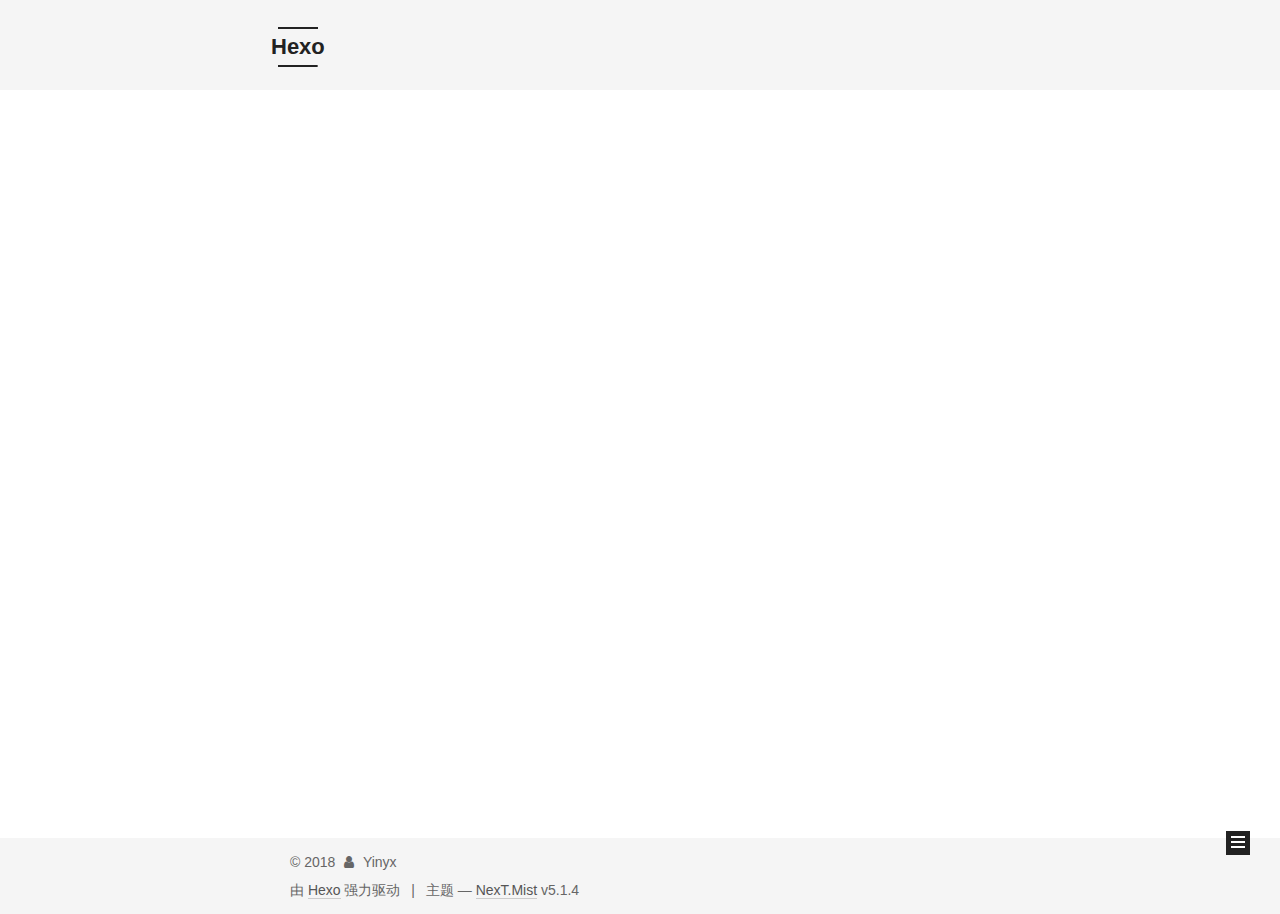
==== commit 3d6f39d3: "Site updated: 2018-10-14 21:33:14" ====
--- a/index.html
+++ b/index.html
@@ -5,7 +5,7 @@
   
 
 
-<html class="theme-next muse use-motion" lang="">
+<html class="theme-next mist use-motion" lang="zh-Hans">
 <head>
   <meta charset="UTF-8"/>
 <meta http-equiv="X-UA-Compatible" content="IE=edge" />
@@ -83,7 +83,7 @@
 <meta property="og:title" content="Hexo">
 <meta property="og:url" content="http://yoursite.com/index.html">
 <meta property="og:site_name" content="Hexo">
-<meta property="og:locale" content="default">
+<meta property="og:locale" content="zh-Hans">
 <meta name="twitter:card" content="summary">
 <meta name="twitter:title" content="Hexo">
 
@@ -93,7 +93,7 @@
   var NexT = window.NexT || {};
   var CONFIG = {
     root: '/',
-    scheme: 'Muse',
+    scheme: 'Mist',
     version: '5.1.4',
     sidebar: {"position":"left","display":"post","offset":12,"b2t":false,"scrollpercent":false,"onmobile":false},
     fancybox: true,
@@ -101,7 +101,7 @@
     motion: {"enable":true,"async":false,"transition":{"post_block":"fadeIn","post_header":"slideDownIn","post_body":"slideDownIn","coll_header":"slideLeftIn","sidebar":"slideUpIn"}},
     duoshuo: {
       userId: '0',
-      author: 'Author'
+      author: '博主'
     },
     algolia: {
       applicationID: '',
@@ -133,7 +133,7 @@
 
 </head>
 
-<body itemscope itemtype="http://schema.org/WebPage" lang="default">
+<body itemscope itemtype="http://schema.org/WebPage" lang="zh-Hans">
 
   
   
@@ -182,7 +182,7 @@
             
               <i class="menu-item-icon fa fa-fw fa-home"></i> <br />
             
-            Home
+            首页
           </a>
         </li>
       
@@ -192,7 +192,7 @@
             
               <i class="menu-item-icon fa fa-fw fa-archive"></i> <br />
             
-            Archives
+            归档
           </a>
         </li>
       
@@ -232,7 +232,7 @@
     <link itemprop="mainEntityOfPage" href="http://yoursite.com/2018/10/14/使用hexo搭建属于自己的博客/">
 
     <span hidden itemprop="author" itemscope itemtype="http://schema.org/Person">
-      <meta itemprop="name" content="John Doe">
+      <meta itemprop="name" content="Yinyx">
       <meta itemprop="description" content="">
       <meta itemprop="image" content="/images/avatar.gif">
     </span>
@@ -258,9 +258,9 @@
                 <i class="fa fa-calendar-o"></i>
               </span>
               
-                <span class="post-meta-item-text">Posted on</span>
-              
-              <time title="Post created" itemprop="dateCreated datePublished" datetime="2018-10-14T15:47:25+08:00">
+                <span class="post-meta-item-text">发表于</span>
+              
+              <time title="创建于" itemprop="dateCreated datePublished" datetime="2018-10-14T15:47:25+08:00">
                 2018-10-14
               </time>
             
@@ -282,6 +282,25 @@
           
 
           
+            <div class="post-wordcount">
+              
+                
+                <span class="post-meta-item-icon">
+                  <i class="fa fa-file-word-o"></i>
+                </span>
+                
+                  <span class="post-meta-item-text">字数统计&#58;</span>
+                
+                <span title="字数统计">
+                  
+                </span>
+              
+
+              
+
+              
+            </div>
+          
 
           
 
@@ -300,39 +319,20 @@
       
         
           
-            <h3 id="第一步-安装node"><a href="#第一步-安装node" class="headerlink" title="第一步 安装node"></a>第一步 安装node</h3><p>hexo依赖node环境，所以要想使用hexo需要先去下载安装node</p>
-<h3 id="第二步-安装并初始化hexo"><a href="#第二步-安装并初始化hexo" class="headerlink" title="第二步 安装并初始化hexo"></a>第二步 安装并初始化hexo</h3><p>首先建立一个hexo专用的文件夹，然后在该目录夹下打开命令行执行安装hexo命令:</p>
-<ol>
-<li>使用淘宝源代替原本的源为了更快的下载速度</li>
-</ol>
-<figure class="highlight bash"><table><tr><td class="gutter"><pre><span class="line">1</span><br></pre></td><td class="code"><pre><span class="line">npm install -g cnpm --registry=https://registry.npm.taobao.org</span><br></pre></td></tr></table></figure>
-<ol start="2">
-<li>执行安装hexo命令</li>
-</ol>
-<figure class="highlight bash"><table><tr><td class="gutter"><pre><span class="line">1</span><br></pre></td><td class="code"><pre><span class="line">npm install hexo-cli -g</span><br></pre></td></tr></table></figure>
-<ol start="3">
-<li>初始化hexo,在当前文件夹下建立网站</li>
-</ol>
-<figure class="highlight bash"><table><tr><td class="gutter"><pre><span class="line">1</span><br></pre></td><td class="code"><pre><span class="line">hexo init</span><br></pre></td></tr></table></figure>
-<ol start="4">
-<li>安装网站所需依赖包</li>
-</ol>
-<figure class="highlight bash"><table><tr><td class="gutter"><pre><span class="line">1</span><br></pre></td><td class="code"><pre><span class="line">npm install</span><br></pre></td></tr></table></figure>
-<ol start="5">
-<li>生成静态文件</li>
-</ol>
-<figure class="highlight bash"><table><tr><td class="gutter"><pre><span class="line">1</span><br></pre></td><td class="code"><pre><span class="line">hexo generate</span><br></pre></td></tr></table></figure>
-<h3 id="第三步-运行hexo博客"><a href="#第三步-运行hexo博客" class="headerlink" title="第三步 运行hexo博客"></a>第三步 运行hexo博客</h3><ol>
-<li><p>创建一篇文章</p>
-<figure class="highlight bash"><table><tr><td class="gutter"><pre><span class="line">1</span><br></pre></td><td class="code"><pre><span class="line">hexo new <span class="string">'这是标题'</span></span><br></pre></td></tr></table></figure>
-</li>
-<li><p>启动项目, 运行于localhost:4000</p>
-<figure class="highlight bash"><table><tr><td class="gutter"><pre><span class="line">1</span><br></pre></td><td class="code"><pre><span class="line">hexo server</span><br></pre></td></tr></table></figure>
-</li>
-</ol>
-<p>至此博客已经搭建完成，文章都在source_posts目录下，需要以markdown的语法来编写。hexo所有命令文档参考：<a href="https://hexo.io/zh-cn/docs/commands" target="_blank" rel="noopener">https://hexo.io/zh-cn/docs/commands</a></p>
-
-          
+          第一步 安装nodehexo依赖node环境，所以要想使用hexo需要先去下载安装node
+第二步 安装并初始化hexo首先建立一个hexo专用的文件夹，然后在该目录夹下打开命令行执行安装hexo命令:
+
+使用淘宝源代替原本的源为了更快的下载速度
+
+1npm install -g cnpm --re
+          ...
+          <!--noindex-->
+          <div class="post-button text-center">
+            <a class="btn" href="/2018/10/14/使用hexo搭建属于自己的博客/#more" rel="contents">
+              阅读全文 &raquo;
+            </a>
+          </div>
+          <!--/noindex-->
         
       
     </div>
@@ -382,7 +382,7 @@
     <link itemprop="mainEntityOfPage" href="http://yoursite.com/2018/10/14/hello-world/">
 
     <span hidden itemprop="author" itemscope itemtype="http://schema.org/Person">
-      <meta itemprop="name" content="John Doe">
+      <meta itemprop="name" content="Yinyx">
       <meta itemprop="description" content="">
       <meta itemprop="image" content="/images/avatar.gif">
     </span>
@@ -408,9 +408,9 @@
                 <i class="fa fa-calendar-o"></i>
               </span>
               
-                <span class="post-meta-item-text">Posted on</span>
-              
-              <time title="Post created" itemprop="dateCreated datePublished" datetime="2018-10-14T15:17:10+08:00">
+                <span class="post-meta-item-text">发表于</span>
+              
+              <time title="创建于" itemprop="dateCreated datePublished" datetime="2018-10-14T15:17:10+08:00">
                 2018-10-14
               </time>
             
@@ -432,6 +432,25 @@
           
 
           
+            <div class="post-wordcount">
+              
+                
+                <span class="post-meta-item-icon">
+                  <i class="fa fa-file-word-o"></i>
+                </span>
+                
+                  <span class="post-meta-item-text">字数统计&#58;</span>
+                
+                <span title="字数统计">
+                  
+                </span>
+              
+
+              
+
+              
+            </div>
+          
 
           
 
@@ -450,17 +469,15 @@
       
         
           
-            <p>Welcome to <a href="https://hexo.io/" target="_blank" rel="noopener">Hexo</a>! This is your very first post. Check <a href="https://hexo.io/docs/" target="_blank" rel="noopener">documentation</a> for more info. If you get any problems when using Hexo, you can find the answer in <a href="https://hexo.io/docs/troubleshooting.html" target="_blank" rel="noopener">troubleshooting</a> or you can ask me on <a href="https://github.com/hexojs/hexo/issues" target="_blank" rel="noopener">GitHub</a>.</p>
-<h2 id="Quick-Start"><a href="#Quick-Start" class="headerlink" title="Quick Start"></a>Quick Start</h2><h3 id="Create-a-new-post"><a href="#Create-a-new-post" class="headerlink" title="Create a new post"></a>Create a new post</h3><figure class="highlight bash"><table><tr><td class="gutter"><pre><span class="line">1</span><br></pre></td><td class="code"><pre><span class="line">$ hexo new <span class="string">"My New Post"</span></span><br></pre></td></tr></table></figure>
-<p>More info: <a href="https://hexo.io/docs/writing.html" target="_blank" rel="noopener">Writing</a></p>
-<h3 id="Run-server"><a href="#Run-server" class="headerlink" title="Run server"></a>Run server</h3><figure class="highlight bash"><table><tr><td class="gutter"><pre><span class="line">1</span><br></pre></td><td class="code"><pre><span class="line">$ hexo server</span><br></pre></td></tr></table></figure>
-<p>More info: <a href="https://hexo.io/docs/server.html" target="_blank" rel="noopener">Server</a></p>
-<h3 id="Generate-static-files"><a href="#Generate-static-files" class="headerlink" title="Generate static files"></a>Generate static files</h3><figure class="highlight bash"><table><tr><td class="gutter"><pre><span class="line">1</span><br></pre></td><td class="code"><pre><span class="line">$ hexo generate</span><br></pre></td></tr></table></figure>
-<p>More info: <a href="https://hexo.io/docs/generating.html" target="_blank" rel="noopener">Generating</a></p>
-<h3 id="Deploy-to-remote-sites"><a href="#Deploy-to-remote-sites" class="headerlink" title="Deploy to remote sites"></a>Deploy to remote sites</h3><figure class="highlight bash"><table><tr><td class="gutter"><pre><span class="line">1</span><br></pre></td><td class="code"><pre><span class="line">$ hexo deploy</span><br></pre></td></tr></table></figure>
-<p>More info: <a href="https://hexo.io/docs/deployment.html" target="_blank" rel="noopener">Deployment</a></p>
-
-          
+          Welcome to Hexo! This is your very first post. Check documentation for more info. If you get any problems when using Hexo, you can find the answer in 
+          ...
+          <!--noindex-->
+          <div class="post-button text-center">
+            <a class="btn" href="/2018/10/14/hello-world/#more" rel="contents">
+              阅读全文 &raquo;
+            </a>
+          </div>
+          <!--/noindex-->
         
       
     </div>
@@ -529,7 +546,7 @@
         <div class="site-overview">
           <div class="site-author motion-element" itemprop="author" itemscope itemtype="http://schema.org/Person">
             
-              <p class="site-author-name" itemprop="name">John Doe</p>
+              <p class="site-author-name" itemprop="name">Yinyx</p>
               <p class="site-description motion-element" itemprop="description"></p>
           </div>
 
@@ -541,7 +558,7 @@
                 <a href="/archives/">
               
                   <span class="site-state-item-count">2</span>
-                  <span class="site-state-item-name">posts</span>
+                  <span class="site-state-item-name">日志</span>
                 </a>
               </div>
             
@@ -554,6 +571,22 @@
 
           
 
+          
+            <div class="links-of-author motion-element">
+                
+                  <span class="links-of-author-item">
+                    <a href="https://github.com/aomlzzz" target="_blank" title="GitHub">
+                      
+                        <i class="fa fa-fw fa-github"></i>GitHub</a>
+                  </span>
+                
+                  <span class="links-of-author-item">
+                    <a href="mailto:aomlzzz@yahoo.com" target="_blank" title="E-Mail">
+                      
+                        <i class="fa fa-fw fa-envelope"></i>E-Mail</a>
+                  </span>
+                
+            </div>
           
 
           
@@ -585,13 +618,13 @@
   <span class="with-love">
     <i class="fa fa-user"></i>
   </span>
-  <span class="author" itemprop="copyrightHolder">John Doe</span>
+  <span class="author" itemprop="copyrightHolder">Yinyx</span>
 
   
 </div>
 
 
-  <div class="powered-by">Powered by <a class="theme-link" target="_blank" href="https://hexo.io">Hexo</a></div>
+  <div class="powered-by">由 <a class="theme-link" target="_blank" href="https://hexo.io">Hexo</a> 强力驱动</div>
 
 
 
@@ -599,7 +632,7 @@
 
 
 
-  <div class="theme-info">Theme &mdash; <a class="theme-link" target="_blank" href="https://github.com/iissnan/hexo-theme-next">NexT.Muse</a> v5.1.4</div>
+  <div class="theme-info">主题 &mdash; <a class="theme-link" target="_blank" href="https://github.com/iissnan/hexo-theme-next">NexT.Mist</a> v5.1.4</div>
 
 
 
--- a/css/main.css
+++ b/css/main.css
@@ -226,51 +226,51 @@
   margin: 20px 0 15px;
 }
 h1 {
+  font-size: 24px;
+}
+@media (max-width: 767px) {
+  h1 {
+    font-size: 20px;
+  }
+}
+h2 {
   font-size: 22px;
 }
 @media (max-width: 767px) {
-  h1 {
+  h2 {
     font-size: 18px;
   }
 }
-h2 {
+h3 {
   font-size: 20px;
 }
 @media (max-width: 767px) {
-  h2 {
+  h3 {
     font-size: 16px;
   }
 }
-h3 {
+h4 {
   font-size: 18px;
 }
 @media (max-width: 767px) {
-  h3 {
+  h4 {
     font-size: 14px;
   }
 }
-h4 {
+h5 {
   font-size: 16px;
 }
 @media (max-width: 767px) {
-  h4 {
+  h5 {
     font-size: 12px;
   }
 }
-h5 {
+h6 {
   font-size: 14px;
 }
 @media (max-width: 767px) {
-  h5 {
+  h6 {
     font-size: 10px;
-  }
-}
-h6 {
-  font-size: 12px;
-}
-@media (max-width: 767px) {
-  h6 {
-    font-size: 8px;
   }
 }
 p {
@@ -940,8 +940,8 @@
   display: inline-block;
   padding: 0 20px;
   font-size: 14px;
-  color: #fff;
-  background: #222;
+  color: #555;
+  background: transparent;
   border: 2px solid #222;
   text-decoration: none;
   border-radius: 0;
@@ -1101,7 +1101,7 @@
 }
 .site-meta {
   margin: 0;
-  text-align: center;
+  text-align: left;
 }
 @media (max-width: 767px) {
   .site-meta {
@@ -1112,12 +1112,12 @@
   position: relative;
   display: inline-block;
   padding: 0 40px;
-  color: #fff;
+  color: #222;
   background: #222;
   border-bottom: none;
 }
 .brand:hover {
-  color: #fff;
+  color: #222;
 }
 .logo {
   display: inline-block;
@@ -1348,7 +1348,7 @@
 .posts-collapse {
   position: relative;
   z-index: 1010;
-  margin-left: 55px;
+  margin-left: 0;
 }
 .posts-collapse::after {
   content: " ";
@@ -1822,7 +1822,7 @@
   width: 4px;
   height: 4px;
   border-radius: 50%;
-  background: #5d535b;
+  background: #2a2881;
 }
 .links-of-blogroll {
   font-size: 13px;
@@ -2585,78 +2585,322 @@
 .page-post-detail .comments {
   overflow: hidden;
 }
-@media (max-width: 767px) {
-  .header-inner,
-  .container .main-inner,
+h1,
+h2,
+h3,
+h4,
+h5,
+h6 {
+  margin: 20px 0 10px;
+}
+p {
+  margin: 0 0 25px 0;
+}
+a {
+  border-bottom-color: #ccc;
+}
+hr {
+  margin: 20px 0;
+  height: 2px;
+}
+.main-inner {
+  margin-top: 80px;
+}
+.header {
+  background: #f5f5f5;
+}
+.header-inner {
+  padding: 25px 0 20px;
+}
+.header-inner:before,
+.header-inner:after {
+  content: " ";
+  display: table;
+}
+.header-inner:after {
+  clear: both;
+}
+@media (max-width: 767px) {
+  .header-inner {
+    width: auto;
+    margin-bottom: 50px;
+    padding: 10px;
+  }
+}
+.site-meta {
+  float: left;
+  margin-left: -20px;
+  line-height: normal;
+}
+@media (max-width: 767px) {
+  .site-meta {
+    margin-left: 10px;
+  }
+}
+.site-meta .brand {
+  padding: 2px 1px;
+  background: none;
+}
+@media (max-width: 767px) {
+  .site-meta .brand {
+    display: block;
+  }
+}
+.site-meta .logo {
+  display: none;
+}
+.site-meta .site-title {
+  font-size: 22px;
+  font-weight: bolder;
+}
+@media (max-width: 767px) {
+  .site-meta .site-title {
+    line-height: 34px;
+  }
+}
+.logo-line-before,
+.logo-line-after {
+  display: block;
+  overflow: hidden;
+  margin: 0 auto;
+  width: 75%;
+}
+@media (max-width: 767px) {
+  .logo-line-before,
+  .logo-line-after {
+    display: none;
+  }
+}
+.logo-line-before i,
+.logo-line-after i {
+  position: relative;
+  display: block;
+  height: 2px;
+  background: #222;
+}
+@media (max-width: 767px) {
+  .logo-line-before i,
+  .logo-line-after i {
+    height: 3px;
+  }
+}
+.use-motion .logo-line-before i {
+  left: -100%;
+}
+.use-motion .logo-line-after i {
+  right: -100%;
+}
+.site-subtitle {
+  display: none;
+}
+.site-nav-toggle {
+  position: static;
+  float: right;
+}
+.menu {
+  float: right;
+  margin: 8px 0 0 0;
+}
+@media (max-width: 767px) {
+  .menu {
+    margin: 20px 0 0 0;
+    padding: 0;
+  }
+}
+.menu br {
+  display: none;
+}
+.menu .menu-item {
+  margin: 0;
+}
+@media (max-width: 767px) {
+  .menu .menu-item {
+    display: block;
+  }
+}
+.menu .menu-item a {
+  padding: 0 10px;
+  background: none;
+  border: none;
+  border-radius: 2px;
+  transition-property: background;
+}
+@media (max-width: 767px) {
+  .menu .menu-item a {
+    text-align: left;
+  }
+}
+.menu .menu-item a:hover {
+  background: #e1e1e1;
+}
+.menu a::before {
+  display: none;
+}
+@media (max-width: 767px) {
+  .menu a::before {
+    display: block;
+  }
+}
+@media (max-width: 767px) {
+  .menu {
+    float: none;
+  }
+}
+.site-search form {
+  display: none;
+}
+.posts-expand {
+  padding-top: 0;
+}
+.posts-expand .post-title,
+.posts-expand .post-meta {
+  text-align: left;
+}
+@media (max-width: 767px) {
+  .posts-expand .post-title,
+  .posts-expand .post-meta {
+    text-align: center;
+  }
+}
+.posts-expand .post-eof {
+  display: none;
+}
+.posts-expand .post {
+  margin-top: 120px;
+}
+.posts-expand .post:first-child {
+  margin-top: 0;
+}
+.posts-expand .post-meta {
+  margin-top: 5px;
+  margin-bottom: 20px;
+}
+.posts-expand .post-title {
+  position: relative;
+  font-size: 26px;
+  font-weight: 400;
+}
+@media (max-width: 767px) {
+  .posts-expand .post-title {
+    font-size: 22px;
+  }
+}
+@media (min-width: 1600px) {
+  .posts-expand .post-title {
+    font-size: 26px;
+  }
+}
+.posts-expand .post-title:hover:before {
+  background: #222;
+}
+@media (max-width: 767px) {
+  .posts-expand .post-body {
+    font-size: 12px;
+  }
+}
+.posts-expand .post-body img {
+  margin: 0;
+}
+.posts-expand .post-tags {
+  text-align: left;
+}
+.posts-expand .post-tags a {
+  padding: 1px 5px;
+  background: #f5f5f5;
+  border-bottom: none;
+}
+.posts-expand .post-tags a:hover {
+  background: #ccc;
+}
+.posts-expand .post-nav {
+  margin-top: 40px;
+}
+.post-button {
+  margin-top: 20px;
+  text-align: left;
+}
+.post-button a {
+  padding: 0;
+  font-size: 14px;
+  background: none;
+  border: none;
+  border-bottom: 2px solid #666;
+  transition-property: border;
+}
+@media (max-width: 767px) {
+  .post-button a {
+    font-size: 12px;
+  }
+}
+@media (min-width: 1600px) {
+  .post-button a {
+    font-size: 16px;
+  }
+}
+.post-button a:hover {
+  border-bottom-color: #222;
+}
+.links-of-blogroll-inline .links-of-blogroll-item {
+  display: inline-block;
+}
+.btn {
+  padding: 0 10px;
+  border-width: 2px;
+  border-radius: 0;
+}
+.headband {
+  display: none;
+}
+.site-search {
+  position: relative;
+  float: right;
+  margin-top: 5px;
+  padding-top: 3px;
+}
+@media (max-width: 767px) {
+  .site-search {
+    float: none;
+    padding: 0 10px;
+  }
+}
+@media (max-width: 767px) {
+  .container .main-inner {
+    width: auto;
+  }
+}
+.page-post-detail .post-title,
+.page-post-detail .post-meta {
+  text-align: center;
+}
+.page-post-detail .post-title:before {
+  display: none;
+}
+.page-post-detail .post-meta {
+  margin-bottom: 60px;
+}
+.pagination {
+  margin: 120px 0 0;
+  text-align: left;
+}
+@media (max-width: 767px) {
+  .pagination {
+    margin: 80px 10px 0;
+    text-align: center;
+  }
+}
+.footer {
+  margin-top: 80px;
+  padding: 10px 0;
+  background: #f5f5f5;
+  color: #666;
+}
+.footer-inner {
+  margin: 0 auto;
+  text-align: left;
+}
+@media (max-width: 767px) {
   .footer-inner {
     width: auto;
-  }
-}
-embed {
-  display: block;
-  margin: 0px auto 25px auto;
-}
-.custom-logo .site-meta-headline {
-  text-align: center;
-}
-.custom-logo .brand {
-  background: none;
-}
-.custom-logo .site-title {
-  margin: 10px auto 0;
-  font-size: 24px;
-  color: #222;
-}
-.custom-logo .site-title a {
-  border: none;
-}
-.custom-logo-image {
-  margin: 0 auto;
-  padding: 5px;
-  max-width: 150px;
-  background: #fff;
-}
-@media (max-width: 767px) {
-  .site-nav {
-    position: absolute;
-    left: 0;
-    top: 52px;
-    margin: 0;
-    width: 100%;
-    padding: 0;
-    background: #fff;
-    border-bottom: 1px solid #ddd;
-    z-index: 1030;
-  }
-}
-@media (max-width: 767px) {
-  .menu {
-    text-align: left;
-  }
-}
-@media (max-width: 767px) {
-  .menu .menu-item {
-    display: block;
-    margin: 0 10px;
-    vertical-align: top;
-  }
-}
-@media (max-width: 767px) {
-  .menu .menu-item br {
-    display: none;
-  }
-}
-@media (max-width: 767px) {
-  .menu .menu-item a {
-    padding: 5px 10px;
-  }
-}
-.menu .menu-item .fa {
-  margin-right: 0;
-}
-.site-search form {
-  display: none;
-}
-.links-of-blogroll-inline .links-of-blogroll-item {
-  display: inline-block;
-}
+    text-align: center;
+  }
+}
